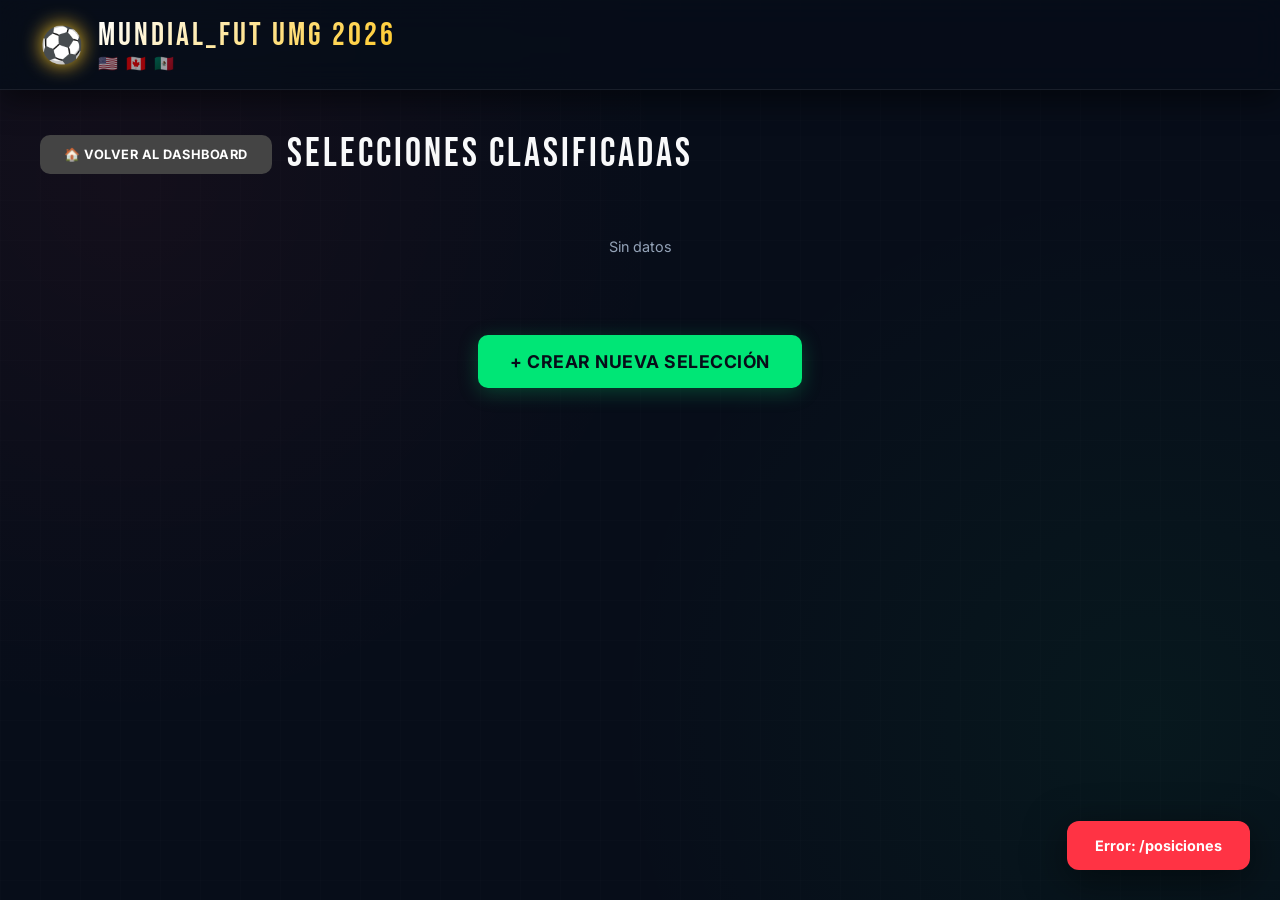
==== frontend/equipos.html @ 8dfb2285 "cambios en el frontend" ====
<!DOCTYPE html>
<html lang="es">
<head>
  <meta charset="UTF-8">
  <meta name="viewport" content="width=device-width, initial-scale=1.0">
  <title>Equipos - Mundial_Fut_2026</title>
  <link href="https://fonts.googleapis.com/css2?family=Bebas+Neue&family=Inter:wght@300;400;600;700&display=swap" rel="stylesheet">
  <link rel="stylesheet" href="css/estilos.css">
  <script src="js/app.js" defer></script>
</head>
<body>

  <header>
    <div class="logo-wrap">
      <div class="logo-icon">⚽</div>
      <div>
        <div class="logo">Mundial_Fut UMG 2026</div>
        <div class="banderas">🇺🇸 🇨🇦 🇲🇽</div>
      </div>
    </div>
  </header>

  <section id="sec-equipos" class="seccion activa">
    <div style="display: flex; justify-content: space-between; align-items: center; margin-bottom: 20px;">
      <div style="display: flex; align-items: center; gap: 15px;">
        <button class="btn" style="background: #444; color: white;" onclick="mostrar('dashboard')">🏠 Volver al Dashboard</button>
        <div class="seccion-titulo" style="margin-bottom: 0;">Selecciones Clasificadas</div>
      </div>
    </div>
    
    <div id="grid-equipos" class="equipos-grid">
      <div class="loading">Cargando...</div>
    </div>

    <div style="text-align: center; margin-top: 40px;">
      <button class="btn btn-verde" style="font-size: 1.1rem; padding: 16px 32px;" onclick="abrirModalEquipo()">+ Crear Nueva Selección</button>
    </div>
  </section>

  <section id="sec-equipo-detalle" class="seccion">
    <div style="display: flex; align-items: center; gap: 15px; margin-bottom: 20px;">
      <button class="btn" style="background: #444; color: white;" onclick="mostrar('equipos')">⬅ Volver a Equipos</button>
      <div class="seccion-titulo" style="margin-bottom: 0;">Detalle de Selección</div>
    </div>
    <div class="detalle-equipo-wrap" id="detalle-equipo-cont"></div>
  </section>

  <div id="modal-equipo" class="modal-overlay">
    <div class="modal-content">
      <h2 id="modal-equipo-titulo">Nuevo Equipo</h2>
      <input type="hidden" id="eq-id">
      <div class="form-group"><label>País</label><input type="text" id="eq-pais"></div>
      <div class="form-group"><label>Grupo</label><input type="text" id="eq-grupo"></div>
      <div class="form-group"><label>ID Grupo</label><input type="number" id="eq-idgrupo"></div>
      <div class="modal-actions"><button class="btn btn-rojo" onclick="cerrarModalEquipo()">Cancelar</button><button class="btn btn-verde" onclick="guardarEquipo()">Guardar</button></div>
    </div>
  </div>

  <div id="toast"></div>
</body>
</html>
---- frontend/css/estilos.css ----
:root {
  --rojo:     #ff3344;
  --azul:     #0f1c2e;
  --azul2:    #1f3047;
  --azul3:    #152538;
  --verde:    #00e676;
  --blanco:   #f8f9fa;
  --gris:     #94a3b8;
  --oro:      #ffca28;
  --oscuro:   #070d19;
  --card-bg:  rgba(31, 48, 71, 0.35);
}

* { box-sizing: border-box; margin: 0; padding: 0; }

body {
  font-family: 'Inter', sans-serif;
  color: var(--blanco);
  min-height: 100vh;
  background-color: var(--oscuro);
  background-image:
    radial-gradient(circle at 10% 20%, rgba(255, 51, 68, 0.05) 0%, transparent 40%),
    radial-gradient(circle at 90% 80%, rgba(0, 230, 118, 0.05) 0%, transparent 40%),
    url("data:image/svg+xml,%3Csvg xmlns='http://www.w3.org/2000/svg' width='100%25' height='100%25'%3E%3Cdefs%3E%3Cpattern id='grid' width='40' height='40' patternUnits='userSpaceOnUse'%3E%3Cpath d='M 40 0 L 0 0 0 40' fill='none' stroke='rgba(255,255,255,0.015)' stroke-width='1'/%3E%3C/pattern%3E%3C/defs%3E%3Crect width='100%25' height='100%25' fill='url(%23grid)'/%3E%3C/svg%3E");
  background-attachment: fixed;
}

header {
  background: rgba(7, 13, 25, 0.85);
  border-bottom: 1px solid rgba(255, 255, 255, 0.08);
  padding: 16px 40px; display: flex; align-items: center; justify-content: space-between;
  position: sticky; top: 0; z-index: 100; box-shadow: 0 10px 30px rgba(0,0,0,0.5); backdrop-filter: blur(16px);
}

.logo-wrap { display: flex; align-items: center; gap: 14px; }
.logo-icon { font-size: 2.2rem; filter: drop-shadow(0 0 10px var(--oro)); }

.logo {
  font-family: 'Bebas Neue', sans-serif; font-size: 2rem; letter-spacing: 3px;
  background: linear-gradient(135deg, #fff, var(--oro));
  -webkit-background-clip: text; background-clip: text; -webkit-text-fill-color: transparent;
}
.banderas { font-size: 1rem; letter-spacing: 2px; opacity: 0.6; margin-top: -2px; }

nav { display: flex; gap: 8px; flex-wrap: wrap; }
nav button {
  background: rgba(255, 255, 255, 0.03); border: 1px solid rgba(255, 255, 255, 0.08); color: var(--gris);
  padding: 8px 16px; border-radius: 8px; cursor: pointer; font-family: 'Inter', sans-serif;
  font-size: 0.75rem; font-weight: 600; letter-spacing: 0.5px; transition: all 0.3s cubic-bezier(0.4, 0, 0.2, 1);
}
nav button:hover { background: rgba(255, 255, 255, 0.08); color: var(--blanco); border-color: rgba(255, 255, 255, 0.2); }
nav button.active { background: var(--blanco); border-color: var(--blanco); color: var(--oscuro); font-weight: 700; box-shadow: 0 4px 15px rgba(255, 255, 255, 0.2); }

.seccion { display: none; padding: 40px 40px; max-width: 1300px; margin: auto; }
.seccion.activa { display: block; animation: smoothFade 0.4s ease-out; }
@keyframes smoothFade { from { opacity: 0; transform: translateY(12px); } to { opacity: 1; transform: translateY(0); } }

.seccion-titulo { font-family: 'Bebas Neue', sans-serif; font-size: 2.5rem; letter-spacing: 3px; margin-bottom: 30px; color: var(--blanco); text-transform: uppercase; }

.dashboard-grid { display: grid; grid-template-columns: repeat(auto-fit, minmax(180px, 1fr)); gap: 20px; margin-bottom: 40px; }
.stat-card {
  background: var(--card-bg); border: 1px solid rgba(255, 255, 255, 0.05); border-radius: 16px;
  padding: 24px 20px; text-align: center; transition: all 0.3s ease; backdrop-filter: blur(10px); box-shadow: 0 4px 20px rgba(0, 0, 0, 0.2);
}
.stat-card:hover { transform: translateY(-5px); border-color: rgba(255, 255, 255, 0.15); box-shadow: 0 12px 30px rgba(0,0,0,0.4); }
.stat-card .num { font-family: 'Bebas Neue', sans-serif; font-size: 3.5rem; color: var(--blanco); line-height: 1; }
.stat-card .lbl { font-size: 0.72rem; color: var(--gris); margin-top: 8px; text-transform: uppercase; letter-spacing: 1.5px; font-weight: 600; }
.stat-card .ico { font-size: 1.8rem; margin-bottom: 8px; opacity: 0.9; }

.tabla-wrap { background: var(--card-bg); backdrop-filter: blur(10px); border-radius: 16px; border: 1px solid rgba(255, 255, 255, 0.05); overflow: hidden; box-shadow: 0 10px 30px rgba(0,0,0,0.3); }
table { width: 100%; border-collapse: collapse; }
thead tr { background: rgba(15, 28, 46, 0.8); }
th { padding: 16px 20px; text-align: left; font-size: 0.7rem; font-weight: 700; letter-spacing: 1.5px; text-transform: uppercase; color: var(--gris); border-bottom: 1px solid rgba(255, 255, 255, 0.08); }
td { padding: 14px 20px; border-bottom: 1px solid rgba(255, 255, 255, 0.03); font-size: 0.9rem; color: #e2e8f0; }
tbody tr:hover td { background: rgba(255, 255, 255, 0.02); }
tbody tr:last-child td { border-bottom: none; }

.badge { display: inline-block; padding: 4px 12px; border-radius: 6px; font-size: 0.7rem; font-weight: 700; text-transform: uppercase; }
.badge-grupo { background: rgba(255,255,255,0.08); color: var(--blanco); border: 1px solid rgba(255,255,255,0.1); }
.badge-fase { background: rgba(148, 163, 184, 0.1); color: var(--gris); }

.btn { padding: 12px 24px; border: none; border-radius: 10px; cursor: pointer; font-family: 'Inter', sans-serif; font-weight: 700; font-size: 0.8rem; letter-spacing: 0.5px; text-transform: uppercase; transition: all 0.3s cubic-bezier(0.4, 0, 0.2, 1); }
.btn-verde { background: var(--verde); color: var(--oscuro); box-shadow: 0 4px 20px rgba(0, 230, 118, 0.25); }
.btn-verde:hover { transform: translateY(-2px); box-shadow: 0 8px 25px rgba(0, 230, 118, 0.4); }
.btn-oro { background: var(--oro); color: var(--oscuro); }
.btn-oro:hover { transform: translateY(-2px); box-shadow: 0 8px 25px rgba(255, 202, 40, 0.3); }
.btn-rojo { background: rgba(255, 51, 68, 0.1); border: 1px solid rgba(255, 51, 68, 0.3); color: var(--rojo); }
.btn-rojo:hover { background: var(--rojo); color: white; transform: translateY(-2px); box-shadow: 0 8px 25px rgba(255, 51, 68, 0.3); }

.modal-overlay { display: none; position: fixed; top: 0; left: 0; width: 100%; height: 100%; background: rgba(0,0,0,0.7); backdrop-filter: blur(8px); z-index: 1000; justify-content: center; align-items: center; }
.modal-content { background: var(--azul2); padding: 30px; border-radius: 16px; width: 400px; border: 1px solid rgba(255,255,255,0.1); box-shadow: 0 10px 40px rgba(0,0,0,0.5); }
.modal-content h2 { margin-bottom: 20px; font-family: 'Bebas Neue', sans-serif; color: var(--oro); font-size: 2rem;}
.form-group { margin-bottom: 15px; }
.form-group label { display: block; font-size: 0.8rem; color: var(--gris); margin-bottom: 5px; text-transform: uppercase;}
.form-group input, .form-group select { width: 100%; padding: 12px; border-radius: 8px; border: 1px solid rgba(255,255,255,0.1); background: rgba(0,0,0,0.3); color: white; outline: none; font-family: 'Inter', sans-serif; }
.form-group input:focus, .form-group select:focus { border-color: var(--oro); }
.modal-actions { display: flex; justify-content: flex-end; gap: 10px; margin-top: 25px; }

.search-input { background: rgba(255, 255, 255, 0.03); border: 1px solid rgba(255, 255, 255, 0.08); color: var(--blanco); padding: 12px 18px; border-radius: 10px; font-size: 0.88rem; width: 300px; transition: all 0.3s; }
.search-input:focus { outline: none; border-color: rgba(255,255,255,0.3); background: rgba(255,255,255,0.06); }

.grupos-grid { display: grid; grid-template-columns: repeat(auto-fill, minmax(300px, 1fr)); gap: 24px; }
.grupo-card { background: var(--card-bg); border: 1px solid rgba(255, 255, 255, 0.05); border-radius: 16px; overflow: hidden; backdrop-filter: blur(10px); box-shadow: 0 4px 20px rgba(0,0,0,0.15); }
.grupo-header { background: rgba(255, 255, 255, 0.03); padding: 14px 20px; font-family: 'Bebas Neue', sans-serif; font-size: 1.3rem; letter-spacing: 2px; color: var(--oro); border-bottom: 1px solid rgba(255, 255, 255, 0.05); }
.grupo-table th { background: transparent; padding: 10px 16px; }
.grupo-table td { padding: 10px 16px; background: transparent; }
.clasificado { color: var(--verde); font-weight: 700; }

.sim-controles { display: flex; gap: 12px; flex-wrap: wrap; margin-bottom: 30px; align-items: center; }
.fase-label { font-family: 'Bebas Neue', sans-serif; font-size: 1.6rem; letter-spacing: 1px; color: var(--oro); }
.grupos-sim-grid { display: grid; grid-template-columns: repeat(auto-fill, minmax(280px, 1fr)); gap: 20px; }
.grupo-sim-card { background: var(--card-bg); border-radius: 14px; border: 1px solid rgba(255,255,255,0.05); overflow: hidden; }
.grupo-sim-header { background: rgba(255,255,255,0.02); padding: 12px 16px; font-family: 'Bebas Neue', sans-serif; color: var(--oro); border-bottom: 1px solid rgba(255,255,255,0.05); }

.bracket { display: flex; gap: 24px; padding-bottom: 20px; }
.match-card { background: var(--card-bg); border: 1px solid rgba(255, 255, 255, 0.05); border-radius: 12px; overflow: hidden; box-shadow: 0 4px 15px rgba(0,0,0,0.2); }
.match-equipo { padding: 10px 16px; display: flex; justify-content: space-between; align-items: center; }
.match-equipo.ganador { color: var(--verde); font-weight: 700; background: rgba(0, 230, 118, 0.05); }
.match-equipo.perdedor { color: rgba(255,255,255,0.25); }
.gol-badge { background: rgba(0,0,0,0.3); padding: 2px 8px; border-radius: 4px; font-weight: 700; }
.match-equipo.ganador .gol-badge { background: var(--verde); color: var(--oscuro); }

.campeon-banner { background: radial-gradient(circle, rgba(255, 202, 40, 0.15) 0%, transparent 70%); border: 1px solid rgba(255, 202, 40, 0.3); border-radius: 24px; padding: 40px; text-align: center; margin-bottom: 40px; }
.campeon-nombre { font-family: 'Bebas Neue', sans-serif; font-size: 4rem; color: var(--oro); letter-spacing: 2px; text-shadow: 0 0 20px rgba(255, 202, 40, 0.4); }

.reportes-grid { display: grid; grid-template-columns: repeat(auto-fit, minmax(280px, 1fr)); gap: 24px; }
.reporte-card { background: var(--card-bg); border: 1px solid rgba(255, 255, 255, 0.05); border-radius: 16px; overflow: hidden; }
.reporte-header { padding: 14px 20px; font-family: 'Bebas Neue', sans-serif; font-size: 1.2rem; color: var(--blanco); border-bottom: 1px solid rgba(255,255,255,0.05); background: rgba(255,255,255,0.01); }
.podio-item { display: flex; align-items: center; gap: 14px; padding: 12px 20px; border-bottom: 1px solid rgba(255,255,255,0.02); }
.podio-val { font-family: 'Bebas Neue', sans-serif; font-size: 1.4rem; color: var(--oro); }

#toast { position: fixed; bottom: 30px; right: 30px; background: var(--blanco); color: var(--oscuro); padding: 16px 28px; border-radius: 12px; font-weight: 700; font-size: 0.9rem; z-index: 999; box-shadow: 0 10px 40px rgba(0,0,0,0.5); }
#toast.error { background: var(--rojo); color: white; }
.loading { text-align: center; padding: 40px; color: var(--gris); font-size: 0.9rem; }

/* --- BRACKET DIVIDIDO Y PANTALLA COMPLETA --- */
.bracket { display: flex; flex-direction: row; justify-content: center; padding: 20px; align-items: stretch; width: 100%; min-height: 700px; gap: 30px; overflow-x: auto; }
.bracket-half { display: flex; gap: 20px; flex: 1; }
.left-half { flex-direction: row; justify-content: flex-end; }
.right-half { flex-direction: row-reverse; justify-content: flex-end; }
.bracket-center { display: flex; flex-direction: column; justify-content: center; align-items: center; padding: 0 10px; min-width: 220px; }
.ronda { display: flex; flex-direction: column; gap: 10px; width: 190px; }
.ronda-partidos { display: flex; flex-direction: column; justify-content: space-around; height: 100%; gap: 10px; }
.final-match { justify-content: center; }
.final-card { transform: scale(1.15); margin: 20px 0; border-color: var(--oro); box-shadow: 0 0 20px rgba(255,202,40,0.3); width: 220px; }
.campeon-center { text-align: center; margin-top: 30px; font-family: 'Bebas Neue', sans-serif; font-size: 3rem; color: var(--oro); animation: latido 2s infinite; filter: drop-shadow(0 5px 15px rgba(0,0,0,0.5)); }
.final-placeholder { font-family: 'Bebas Neue', sans-serif; font-size: 3.5rem; color: rgba(255,255,255,0.05); margin-top: 20px; }

.bracket .match-card { margin-bottom: 0; box-shadow: 0 2px 5px rgba(0,0,0,0.4); border-radius: 6px; }
.bracket .match-equipo { padding: 6px 10px; font-size: 0.85rem; }
.bracket .gol-badge { padding: 1px 6px; font-size: 0.8rem; }
.bracket .ronda-titulo { font-size: 1.1rem; margin-bottom: 5px; }

.ronda-titulo { text-align: center; font-family: 'Bebas Neue', sans-serif; color: var(--oro, #ffd700); font-size: 1.2rem; margin-bottom: 10px; letter-spacing: 1px; }
.match-card { background: linear-gradient(145deg, #1a1a1a, #2c2c2c); border: 1px solid #444; border-radius: 8px; box-shadow: 0 4px 8px rgba(0,0,0,0.5); overflow: hidden; transition: transform 0.2s; }
.match-card:hover { transform: scale(1.02); border-color: #666; }
.match-equipo { padding: 10px 15px; display: flex; justify-content: space-between; align-items: center; border-bottom: 1px solid #333; font-size: 0.95rem; }
.match-equipo:last-child { border-bottom: none; }
.match-equipo.ganador { background: rgba(45, 198, 83, 0.1); color: #2dc653; font-weight: bold; }
.match-equipo.perdedor { color: #666; text-decoration: line-through; }
.gol-badge { background: #2dc653; color: #000; padding: 2px 8px; border-radius: 12px; font-weight: bold; font-size: 0.85rem; }
.match-equipo.perdedor .gol-badge { background: #444; color: #888; }

/* Animación y Menú Dashboard */
.campeon-banner { background: linear-gradient(135deg, #ffcc00, #ff8800); color: #111; text-align: center; padding: 40px; border-radius: 15px; margin-bottom: 30px; animation: latido 2s infinite; box-shadow: 0 10px 30px rgba(255, 204, 0, 0.4); }
.campeon-trofeo { font-size: 5rem; margin-bottom: 10px; text-shadow: 0 5px 15px rgba(0,0,0,0.3); }
.campeon-nombre { font-size: 3.5rem; font-family: 'Bebas Neue', sans-serif; letter-spacing: 2px; }
@keyframes latido { 0% { transform: scale(1); } 50% { transform: scale(1.02); } 100% { transform: scale(1); } }

.stat-card.menu-card { cursor: pointer; transition: transform 0.2s; }
.stat-card.menu-card:hover { transform: scale(1.05); }
.stat-card.sim-card { background: linear-gradient(135deg, rgba(106, 13, 173, 0.4), rgba(155, 48, 255, 0.4)); border-color: rgba(155, 48, 255, 0.4); }
.stat-card.rep-card { background: linear-gradient(135deg, rgba(255, 202, 40, 0.3), rgba(255, 136, 0, 0.3)); border-color: rgba(255, 202, 40, 0.4); }
.stat-card.sim-card .num, .stat-card.rep-card .num { font-size: 2.2rem; margin-top: 10px; }

/* --- BANDERAS REALES (Imágenes) --- */
.flag-img { width: 60px; height: 40px; object-fit: cover; border-radius: 4px; box-shadow: 0 2px 5px rgba(0,0,0,0.5); display: inline-block; }
.flag-img.small { width: 24px; height: 16px; margin-right: 8px; vertical-align: middle; margin-bottom: 0; box-shadow: 0 1px 3px rgba(0,0,0,0.3); }

/* --- GRID DE EQUIPOS Y PANTALLA DETALLE --- */
.equipos-grid { display: grid; grid-template-columns: repeat(auto-fill, minmax(160px, 1fr)); gap: 20px; }
.equipo-card { background: var(--card-bg); border: 1px solid rgba(255,255,255,0.08); border-radius: 16px; padding: 25px 15px; text-align: center; cursor: pointer; transition: all 0.3s ease; box-shadow: 0 4px 15px rgba(0,0,0,0.2); }
.equipo-card:hover { transform: translateY(-8px); border-color: var(--oro); box-shadow: 0 10px 25px rgba(255, 202, 40, 0.2); background: rgba(31, 48, 71, 0.6); }
.equipo-card .flag { font-size: 3.5rem; margin-bottom: 15px; filter: drop-shadow(0 4px 6px rgba(0,0,0,0.4)); transition: transform 0.3s ease; }
.equipo-card:hover .flag { transform: scale(1.1); }
.equipo-card .name { font-family: 'Inter', sans-serif; font-weight: 700; font-size: 1.1rem; letter-spacing: 0.5px; }

.detalle-equipo-wrap { background: linear-gradient(145deg, var(--azul2), var(--azul3)); border-radius: 20px; padding: 50px 30px; text-align: center; max-width: 500px; margin: 0 auto; border: 1px solid rgba(255, 202, 40, 0.3); box-shadow: 0 15px 40px rgba(0,0,0,0.6); }
.detalle-equipo-wrap .flag { margin-bottom: 20px; filter: drop-shadow(0 10px 15px rgba(0,0,0,0.5)); animation: latido 2s infinite; }
.detalle-equipo-wrap .flag-img { width: 140px; height: 90px; }
.detalle-equipo-wrap .name { font-family: 'Bebas Neue', sans-serif; font-size: 3.5rem; color: var(--oro); letter-spacing: 2px; margin-bottom: 5px; }
.detalle-equipo-wrap .info { font-size: 1.3rem; color: #cbd5e1; margin-bottom: 35px; font-weight: 600; text-transform: uppercase; letter-spacing: 1px;}
.detalle-acciones { display: flex; justify-content: center; gap: 15px; }
.detalle-acciones .btn { font-size: 1rem; padding: 12px 25px; }

/* --- JUGADORES AGRUPADOS POR PAÍS --- */
.pais-section { margin-bottom: 30px; background: var(--card-bg); border-radius: 16px; border: 1px solid rgba(255,255,255,0.05); overflow: hidden; box-shadow: 0 4px 15px rgba(0,0,0,0.2); }
.pais-header { background: rgba(255,255,255,0.03); padding: 15px 20px; font-family: 'Bebas Neue', sans-serif; font-size: 1.6rem; letter-spacing: 2px; color: var(--oro); border-bottom: 1px solid rgba(255,255,255,0.05); display: flex; align-items: center; gap: 12px; }
.jugadores-grid { display: grid; grid-template-columns: repeat(auto-fill, minmax(220px, 1fr)); gap: 15px; padding: 20px; }
.jugador-card { background: rgba(0,0,0,0.2); border: 1px solid rgba(255,255,255,0.05); border-radius: 12px; padding: 15px; display: flex; align-items: center; gap: 15px; transition: transform 0.2s; }
.jugador-card:hover { transform: translateY(-3px); border-color: rgba(255,255,255,0.15); background: rgba(0,0,0,0.4); }
.jugador-dorsal { font-family: 'Bebas Neue', sans-serif; font-size: 2.2rem; color: rgba(255,255,255,0.15); width: 45px; text-align: center; font-weight: 700; }
.jugador-info { flex: 1; }
.jugador-nombre { font-weight: 700; font-size: 1rem; color: var(--blanco); margin-bottom: 4px; }
.jugador-posicion { font-size: 0.75rem; color: var(--verde); text-transform: uppercase; letter-spacing: 1px; font-weight: 600; }
.jugador-acciones { display: flex; gap: 8px; flex-direction: column; }
.btn-icon { background: none; border: none; cursor: pointer; font-size: 1.1rem; opacity: 0.6; transition: opacity 0.2s; }
.btn-icon:hover { opacity: 1; filter: drop-shadow(0 0 5px var(--blanco)); }

/* --- GRID DE ESTADIOS --- */
.estadios-grid { display: grid; grid-template-columns: repeat(auto-fill, minmax(280px, 1fr)); gap: 20px; }
.estadio-card { background: var(--card-bg); border: 1px solid rgba(255,255,255,0.08); border-radius: 16px; padding: 25px 20px; text-align: center; transition: all 0.3s ease; box-shadow: 0 4px 15px rgba(0,0,0,0.2); display: flex; flex-direction: column; justify-content: space-between; gap: 15px;}
.estadio-card:hover { transform: translateY(-5px); border-color: rgba(255, 255, 255, 0.2); background: rgba(31, 48, 71, 0.6); box-shadow: 0 10px 25px rgba(0,0,0,0.4); }
.estadio-ico { font-size: 3.5rem; filter: drop-shadow(0 4px 6px rgba(0,0,0,0.4)); margin-bottom: 10px;}
.estadio-nombre { font-family: 'Bebas Neue', sans-serif; font-size: 1.8rem; color: var(--oro); letter-spacing: 1px; line-height: 1.1; margin-bottom: 8px; }
.estadio-ubicacion { font-size: 0.95rem; color: var(--blanco); margin-bottom: 5px; font-weight: 600; }
.estadio-capacidad { font-size: 0.85rem; color: var(--gris); margin-bottom: 15px; text-transform: uppercase; letter-spacing: 1px; }
.estadio-acciones { display: flex; justify-content: center; gap: 10px; border-top: 1px solid rgba(255,255,255,0.05); padding-top: 15px; }

/* --- PARTIDOS HISTORICOS AGRUPADOS --- */
.fase-section { margin-bottom: 30px; background: var(--card-bg); border-radius: 16px; border: 1px solid rgba(255,255,255,0.05); overflow: hidden; box-shadow: 0 4px 15px rgba(0,0,0,0.2); }
.fase-header { background: rgba(255,255,255,0.03); padding: 15px 20px; font-family: 'Bebas Neue', sans-serif; font-size: 1.6rem; letter-spacing: 2px; color: var(--oro); border-bottom: 1px solid rgba(255,255,255,0.05); text-align: center; }
.partidos-grid { display: grid; grid-template-columns: repeat(auto-fill, minmax(300px, 1fr)); gap: 15px; padding: 20px; }
.partido-card { background: rgba(0,0,0,0.2); border: 1px solid rgba(255,255,255,0.05); border-radius: 12px; display: flex; flex-direction: column; overflow: hidden; transition: transform 0.2s; }
.partido-card:hover { transform: translateY(-3px); border-color: rgba(255,255,255,0.15); background: rgba(0,0,0,0.4); }
.partido-id { font-size: 0.75rem; color: var(--gris); padding: 8px 15px; border-bottom: 1px solid rgba(255,255,255,0.05); background: rgba(255,255,255,0.02); text-transform: uppercase; font-weight: 600; letter-spacing: 1px; }
.partido-equipos { padding: 10px 0; }
.pe-equipo { display: flex; justify-content: space-between; align-items: center; padding: 8px 15px; font-size: 1rem; }
.pe-equipo.ganador { background: rgba(0, 230, 118, 0.05); color: var(--verde); font-weight: 700; }
.pe-bandera { display: flex; align-items: center; gap: 8px; }
.pe-goles { font-weight: 700; font-size: 1.2rem; background: rgba(0,0,0,0.4); padding: 2px 10px; border-radius: 6px; }
.pe-equipo.ganador .pe-goles { background: var(--verde); color: var(--oscuro); }
.partido-footer { font-size: 0.8rem; color: var(--gris); padding: 10px 15px; border-top: 1px solid rgba(255,255,255,0.05); background: rgba(255,255,255,0.01); }
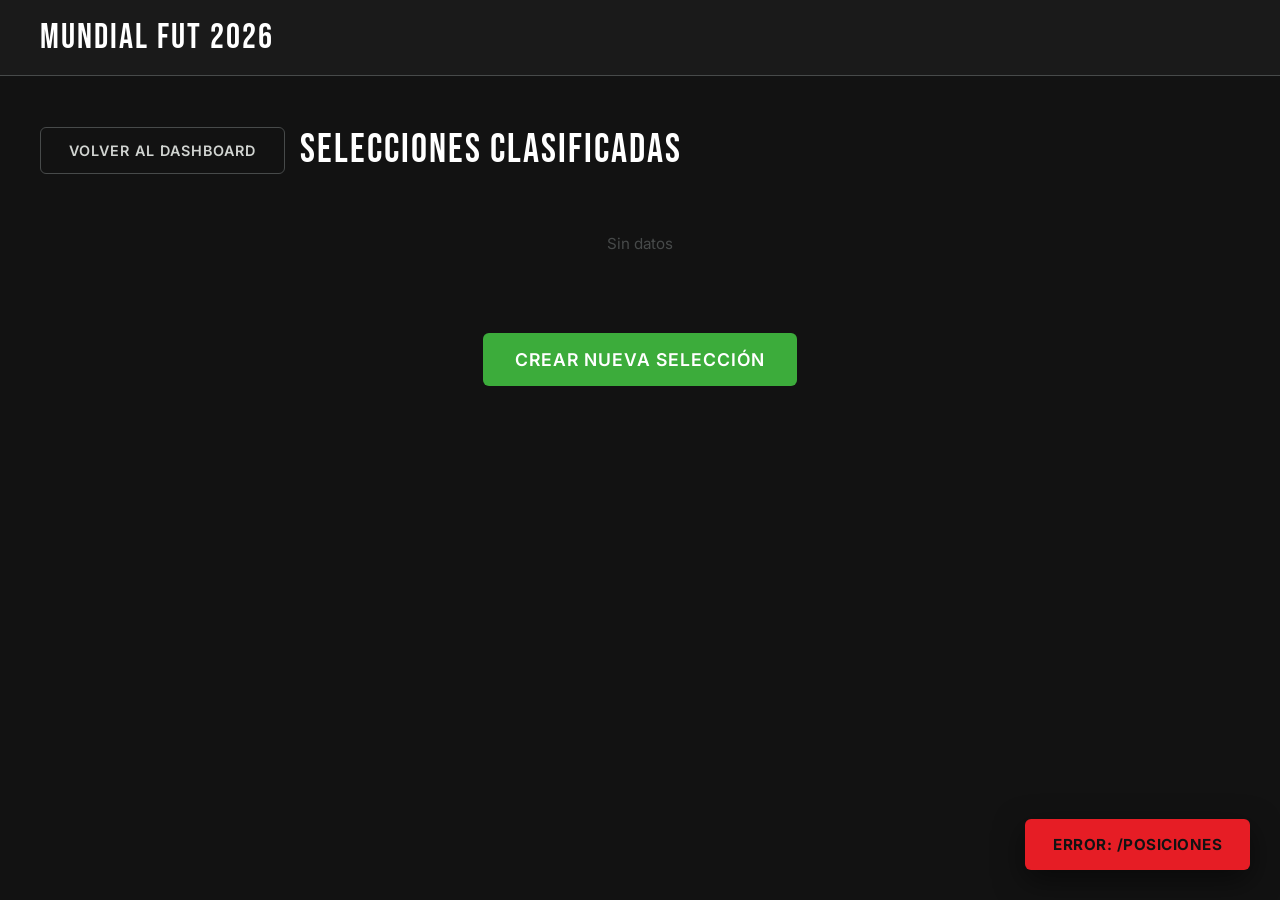
==== commit 7e70ed06: "Cambios en los estilos" ====
--- a/frontend/equipos.html
+++ b/frontend/equipos.html
@@ -11,19 +11,13 @@
 <body>
 
   <header>
-    <div class="logo-wrap">
-      <div class="logo-icon">⚽</div>
-      <div>
-        <div class="logo">Mundial_Fut UMG 2026</div>
-        <div class="banderas">🇺🇸 🇨🇦 🇲🇽</div>
-      </div>
-    </div>
+    <div class="logo">Mundial Fut 2026</div>
   </header>
 
   <section id="sec-equipos" class="seccion activa">
     <div style="display: flex; justify-content: space-between; align-items: center; margin-bottom: 20px;">
       <div style="display: flex; align-items: center; gap: 15px;">
-        <button class="btn" style="background: #444; color: white;" onclick="mostrar('dashboard')">🏠 Volver al Dashboard</button>
+        <button class="btn btn-gris" onclick="mostrar('dashboard')">Volver al Dashboard</button>
         <div class="seccion-titulo" style="margin-bottom: 0;">Selecciones Clasificadas</div>
       </div>
     </div>
@@ -33,13 +27,13 @@
     </div>
 
     <div style="text-align: center; margin-top: 40px;">
-      <button class="btn btn-verde" style="font-size: 1.1rem; padding: 16px 32px;" onclick="abrirModalEquipo()">+ Crear Nueva Selección</button>
+      <button class="btn btn-verde" style="font-size: 1.1rem; padding: 16px 32px;" onclick="abrirModalEquipo()">Crear Nueva Selección</button>
     </div>
   </section>
 
   <section id="sec-equipo-detalle" class="seccion">
     <div style="display: flex; align-items: center; gap: 15px; margin-bottom: 20px;">
-      <button class="btn" style="background: #444; color: white;" onclick="mostrar('equipos')">⬅ Volver a Equipos</button>
+      <button class="btn btn-gris" onclick="mostrar('equipos')">Volver a Equipos</button>
       <div class="seccion-titulo" style="margin-bottom: 0;">Detalle de Selección</div>
     </div>
     <div class="detalle-equipo-wrap" id="detalle-equipo-cont"></div>
--- a/frontend/css/estilos.css
+++ b/frontend/css/estilos.css
@@ -1,138 +1,95 @@
-
 :root {
-  --rojo:     #ff3344;
-  --azul:     #0f1c2e;
-  --azul2:    #1f3047;
-  --azul3:    #152538;
-  --verde:    #00e676;
-  --blanco:   #f8f9fa;
-  --gris:     #94a3b8;
-  --oro:      #ffca28;
-  --oscuro:   #070d19;
-  --card-bg:  rgba(31, 48, 71, 0.35);
+  --verde: #3CAC3B;
+  --azul: #2A398D;
+  --rojo: #E61D25;
+  --gris-claro: #D1D4D1;
+  --gris-oscuro: #474A4A;
+  --blanco: #ffffff;
+  --bg-body: #121212;
+  --card-bg: #1A1A1A;
 }
 
 * { box-sizing: border-box; margin: 0; padding: 0; }
 
 body {
   font-family: 'Inter', sans-serif;
-  color: var(--blanco);
+  color: var(--gris-claro);
   min-height: 100vh;
-  background-color: var(--oscuro);
-  background-image:
-    radial-gradient(circle at 10% 20%, rgba(255, 51, 68, 0.05) 0%, transparent 40%),
-    radial-gradient(circle at 90% 80%, rgba(0, 230, 118, 0.05) 0%, transparent 40%),
-    url("data:image/svg+xml,%3Csvg xmlns='http://www.w3.org/2000/svg' width='100%25' height='100%25'%3E%3Cdefs%3E%3Cpattern id='grid' width='40' height='40' patternUnits='userSpaceOnUse'%3E%3Cpath d='M 40 0 L 0 0 0 40' fill='none' stroke='rgba(255,255,255,0.015)' stroke-width='1'/%3E%3C/pattern%3E%3C/defs%3E%3Crect width='100%25' height='100%25' fill='url(%23grid)'/%3E%3C/svg%3E");
-  background-attachment: fixed;
+  background-color: var(--bg-body);
 }
 
 header {
-  background: rgba(7, 13, 25, 0.85);
-  border-bottom: 1px solid rgba(255, 255, 255, 0.08);
+  background: var(--card-bg);
+  border-bottom: 1px solid var(--gris-oscuro);
   padding: 16px 40px; display: flex; align-items: center; justify-content: space-between;
-  position: sticky; top: 0; z-index: 100; box-shadow: 0 10px 30px rgba(0,0,0,0.5); backdrop-filter: blur(16px);
+  position: sticky; top: 0; z-index: 100;
 }
 
-.logo-wrap { display: flex; align-items: center; gap: 14px; }
-.logo-icon { font-size: 2.2rem; filter: drop-shadow(0 0 10px var(--oro)); }
+.logo-wrap { display: flex; align-items: center; gap: 10px; }
+.logo { font-family: 'Bebas Neue', sans-serif; font-size: 2.2rem; letter-spacing: 2px; color: var(--blanco); }
 
-.logo {
-  font-family: 'Bebas Neue', sans-serif; font-size: 2rem; letter-spacing: 3px;
-  background: linear-gradient(135deg, #fff, var(--oro));
-  -webkit-background-clip: text; background-clip: text; -webkit-text-fill-color: transparent;
-}
-.banderas { font-size: 1rem; letter-spacing: 2px; opacity: 0.6; margin-top: -2px; }
+.seccion { display: none; padding: 50px 40px; max-width: 1300px; margin: auto; }
+.seccion.activa { display: block; animation: smoothFade 0.3s ease-out; }
+@keyframes smoothFade { from { opacity: 0; transform: translateY(8px); } to { opacity: 1; transform: translateY(0); } }
 
-nav { display: flex; gap: 8px; flex-wrap: wrap; }
-nav button {
-  background: rgba(255, 255, 255, 0.03); border: 1px solid rgba(255, 255, 255, 0.08); color: var(--gris);
-  padding: 8px 16px; border-radius: 8px; cursor: pointer; font-family: 'Inter', sans-serif;
-  font-size: 0.75rem; font-weight: 600; letter-spacing: 0.5px; transition: all 0.3s cubic-bezier(0.4, 0, 0.2, 1);
-}
-nav button:hover { background: rgba(255, 255, 255, 0.08); color: var(--blanco); border-color: rgba(255, 255, 255, 0.2); }
-nav button.active { background: var(--blanco); border-color: var(--blanco); color: var(--oscuro); font-weight: 700; box-shadow: 0 4px 15px rgba(255, 255, 255, 0.2); }
-
-.seccion { display: none; padding: 40px 40px; max-width: 1300px; margin: auto; }
-.seccion.activa { display: block; animation: smoothFade 0.4s ease-out; }
-@keyframes smoothFade { from { opacity: 0; transform: translateY(12px); } to { opacity: 1; transform: translateY(0); } }
-
-.seccion-titulo { font-family: 'Bebas Neue', sans-serif; font-size: 2.5rem; letter-spacing: 3px; margin-bottom: 30px; color: var(--blanco); text-transform: uppercase; }
+.seccion-titulo { font-family: 'Bebas Neue', sans-serif; font-size: 2.5rem; letter-spacing: 2px; margin-bottom: 30px; color: var(--blanco); text-transform: uppercase; font-weight: normal; }
 
 .dashboard-grid { display: grid; grid-template-columns: repeat(auto-fit, minmax(180px, 1fr)); gap: 20px; margin-bottom: 40px; }
 .stat-card {
-  background: var(--card-bg); border: 1px solid rgba(255, 255, 255, 0.05); border-radius: 16px;
-  padding: 24px 20px; text-align: center; transition: all 0.3s ease; backdrop-filter: blur(10px); box-shadow: 0 4px 20px rgba(0, 0, 0, 0.2);
+  background: var(--card-bg); border: 1px solid var(--gris-oscuro); border-radius: 12px;
+  padding: 50px 20px; text-align: center; transition: all 0.2s ease;
+  cursor: pointer;
 }
-.stat-card:hover { transform: translateY(-5px); border-color: rgba(255, 255, 255, 0.15); box-shadow: 0 12px 30px rgba(0,0,0,0.4); }
-.stat-card .num { font-family: 'Bebas Neue', sans-serif; font-size: 3.5rem; color: var(--blanco); line-height: 1; }
-.stat-card .lbl { font-size: 0.72rem; color: var(--gris); margin-top: 8px; text-transform: uppercase; letter-spacing: 1.5px; font-weight: 600; }
-.stat-card .ico { font-size: 1.8rem; margin-bottom: 8px; opacity: 0.9; }
+.stat-card:hover { transform: translateY(-4px); border-color: var(--verde); box-shadow: 0 10px 20px rgba(0,0,0,0.3); background: #222; }
+.stat-card .num { font-family: 'Bebas Neue', sans-serif; font-size: 4.5rem; color: var(--blanco); line-height: 1; margin-bottom: 10px; }
+.stat-card .lbl { font-size: 1rem; color: var(--gris-claro); text-transform: uppercase; letter-spacing: 1.5px; font-weight: 600; }
 
-.tabla-wrap { background: var(--card-bg); backdrop-filter: blur(10px); border-radius: 16px; border: 1px solid rgba(255, 255, 255, 0.05); overflow: hidden; box-shadow: 0 10px 30px rgba(0,0,0,0.3); }
+.tabla-wrap { background: var(--card-bg); border-radius: 8px; border: 1px solid var(--gris-oscuro); overflow: hidden; }
 table { width: 100%; border-collapse: collapse; }
-thead tr { background: rgba(15, 28, 46, 0.8); }
-th { padding: 16px 20px; text-align: left; font-size: 0.7rem; font-weight: 700; letter-spacing: 1.5px; text-transform: uppercase; color: var(--gris); border-bottom: 1px solid rgba(255, 255, 255, 0.08); }
-td { padding: 14px 20px; border-bottom: 1px solid rgba(255, 255, 255, 0.03); font-size: 0.9rem; color: #e2e8f0; }
-tbody tr:hover td { background: rgba(255, 255, 255, 0.02); }
+thead tr { background: #111; border-bottom: 2px solid var(--gris-oscuro); }
+th { padding: 18px 20px; text-align: left; font-size: 0.8rem; font-weight: 700; letter-spacing: 1.5px; text-transform: uppercase; color: var(--gris-claro); }
+td { padding: 18px 20px; border-bottom: 1px solid var(--gris-oscuro); font-size: 0.95rem; color: var(--blanco); }
+tbody tr:hover td { background: #252525; }
 tbody tr:last-child td { border-bottom: none; }
 
-.badge { display: inline-block; padding: 4px 12px; border-radius: 6px; font-size: 0.7rem; font-weight: 700; text-transform: uppercase; }
-.badge-grupo { background: rgba(255,255,255,0.08); color: var(--blanco); border: 1px solid rgba(255,255,255,0.1); }
-.badge-fase { background: rgba(148, 163, 184, 0.1); color: var(--gris); }
+.badge { display: inline-block; padding: 6px 14px; border-radius: 4px; font-size: 0.75rem; font-weight: 700; text-transform: uppercase; letter-spacing: 1px; }
+.badge-grupo { background: #222; color: var(--gris-claro); border: 1px solid var(--gris-oscuro); }
+.badge-fase { background: rgba(42, 57, 141, 0.2); color: var(--blanco); border: 1px solid var(--azul); }
 
-.btn { padding: 12px 24px; border: none; border-radius: 10px; cursor: pointer; font-family: 'Inter', sans-serif; font-weight: 700; font-size: 0.8rem; letter-spacing: 0.5px; text-transform: uppercase; transition: all 0.3s cubic-bezier(0.4, 0, 0.2, 1); }
-.btn-verde { background: var(--verde); color: var(--oscuro); box-shadow: 0 4px 20px rgba(0, 230, 118, 0.25); }
-.btn-verde:hover { transform: translateY(-2px); box-shadow: 0 8px 25px rgba(0, 230, 118, 0.4); }
-.btn-oro { background: var(--oro); color: var(--oscuro); }
-.btn-oro:hover { transform: translateY(-2px); box-shadow: 0 8px 25px rgba(255, 202, 40, 0.3); }
-.btn-rojo { background: rgba(255, 51, 68, 0.1); border: 1px solid rgba(255, 51, 68, 0.3); color: var(--rojo); }
-.btn-rojo:hover { background: var(--rojo); color: white; transform: translateY(-2px); box-shadow: 0 8px 25px rgba(255, 51, 68, 0.3); }
+.btn { padding: 14px 28px; border: none; border-radius: 6px; cursor: pointer; font-family: 'Inter', sans-serif; font-weight: 600; font-size: 0.9rem; letter-spacing: 1px; text-transform: uppercase; transition: all 0.2s; }
+.btn-verde { background: var(--verde); color: var(--blanco); }
+.btn-verde:hover { background: #2f8a2e; }
+.btn-azul { background: var(--azul); color: var(--blanco); }
+.btn-azul:hover { background: #1f2b6b; }
+.btn-rojo { background: var(--rojo); color: var(--blanco); }
+.btn-rojo:hover { background: #b8171d; }
+.btn-gris { background: transparent; border: 1px solid var(--gris-oscuro); color: var(--gris-claro); }
+.btn-gris:hover { background: var(--gris-oscuro); color: var(--blanco); }
 
-.modal-overlay { display: none; position: fixed; top: 0; left: 0; width: 100%; height: 100%; background: rgba(0,0,0,0.7); backdrop-filter: blur(8px); z-index: 1000; justify-content: center; align-items: center; }
-.modal-content { background: var(--azul2); padding: 30px; border-radius: 16px; width: 400px; border: 1px solid rgba(255,255,255,0.1); box-shadow: 0 10px 40px rgba(0,0,0,0.5); }
-.modal-content h2 { margin-bottom: 20px; font-family: 'Bebas Neue', sans-serif; color: var(--oro); font-size: 2rem;}
+.modal-overlay { display: none; position: fixed; top: 0; left: 0; width: 100%; height: 100%; background: rgba(0, 0, 0, 0.8); backdrop-filter: blur(4px); z-index: 1000; justify-content: center; align-items: center; }
+.modal-content { background: var(--card-bg); padding: 40px; border-radius: 12px; width: 450px; border: 1px solid var(--gris-oscuro); box-shadow: 0 20px 50px rgba(0,0,0,0.5); }
+.modal-content h2 { margin-bottom: 25px; font-family: 'Bebas Neue', sans-serif; color: var(--blanco); font-size: 2.2rem; letter-spacing: 1px; }
 .form-group { margin-bottom: 15px; }
-.form-group label { display: block; font-size: 0.8rem; color: var(--gris); margin-bottom: 5px; text-transform: uppercase;}
-.form-group input, .form-group select { width: 100%; padding: 12px; border-radius: 8px; border: 1px solid rgba(255,255,255,0.1); background: rgba(0,0,0,0.3); color: white; outline: none; font-family: 'Inter', sans-serif; }
-.form-group input:focus, .form-group select:focus { border-color: var(--oro); }
+.form-group label { display: block; font-size: 0.85rem; color: var(--gris-claro); margin-bottom: 8px; font-weight: 600; letter-spacing: 0.5px; text-transform: uppercase; }
+.form-group input, .form-group select { width: 100%; padding: 14px; border-radius: 6px; border: 1px solid var(--gris-oscuro); background: #111; color: var(--blanco); outline: none; font-family: 'Inter', sans-serif; font-size: 1rem; }
+.form-group input:focus, .form-group select:focus { border-color: var(--verde); }
 .modal-actions { display: flex; justify-content: flex-end; gap: 10px; margin-top: 25px; }
 
-.search-input { background: rgba(255, 255, 255, 0.03); border: 1px solid rgba(255, 255, 255, 0.08); color: var(--blanco); padding: 12px 18px; border-radius: 10px; font-size: 0.88rem; width: 300px; transition: all 0.3s; }
-.search-input:focus { outline: none; border-color: rgba(255,255,255,0.3); background: rgba(255,255,255,0.06); }
+.search-input { background: var(--card-bg); border: 1px solid var(--gris-oscuro); color: var(--blanco); padding: 14px 20px; border-radius: 8px; font-size: 1rem; width: 100%; transition: all 0.2s; }
+.search-input:focus { outline: none; border-color: var(--verde); }
 
 .grupos-grid { display: grid; grid-template-columns: repeat(auto-fill, minmax(300px, 1fr)); gap: 24px; }
-.grupo-card { background: var(--card-bg); border: 1px solid rgba(255, 255, 255, 0.05); border-radius: 16px; overflow: hidden; backdrop-filter: blur(10px); box-shadow: 0 4px 20px rgba(0,0,0,0.15); }
-.grupo-header { background: rgba(255, 255, 255, 0.03); padding: 14px 20px; font-family: 'Bebas Neue', sans-serif; font-size: 1.3rem; letter-spacing: 2px; color: var(--oro); border-bottom: 1px solid rgba(255, 255, 255, 0.05); }
-.grupo-table th { background: transparent; padding: 10px 16px; }
+.grupo-card { background: var(--card-bg); border: 1px solid var(--gris-oscuro); border-radius: 8px; overflow: hidden; }
+.grupo-header { background: #111; padding: 16px 20px; font-family: 'Bebas Neue', sans-serif; font-size: 1.6rem; letter-spacing: 1.5px; color: var(--blanco); border-bottom: 1px solid var(--gris-oscuro); }
+.grupo-table th { background: transparent; padding: 12px 16px; border-bottom: 1px solid var(--gris-oscuro); }
 .grupo-table td { padding: 10px 16px; background: transparent; }
 .clasificado { color: var(--verde); font-weight: 700; }
 
-.sim-controles { display: flex; gap: 12px; flex-wrap: wrap; margin-bottom: 30px; align-items: center; }
-.fase-label { font-family: 'Bebas Neue', sans-serif; font-size: 1.6rem; letter-spacing: 1px; color: var(--oro); }
+.sim-controles { display: flex; gap: 12px; flex-wrap: wrap; margin-bottom: 30px; align-items: center; justify-content: center; }
+.fase-label { font-family: 'Bebas Neue', sans-serif; font-size: 2rem; letter-spacing: 2px; color: var(--blanco); margin: 0 20px; }
 .grupos-sim-grid { display: grid; grid-template-columns: repeat(auto-fill, minmax(280px, 1fr)); gap: 20px; }
-.grupo-sim-card { background: var(--card-bg); border-radius: 14px; border: 1px solid rgba(255,255,255,0.05); overflow: hidden; }
-.grupo-sim-header { background: rgba(255,255,255,0.02); padding: 12px 16px; font-family: 'Bebas Neue', sans-serif; color: var(--oro); border-bottom: 1px solid rgba(255,255,255,0.05); }
-
-.bracket { display: flex; gap: 24px; padding-bottom: 20px; }
-.match-card { background: var(--card-bg); border: 1px solid rgba(255, 255, 255, 0.05); border-radius: 12px; overflow: hidden; box-shadow: 0 4px 15px rgba(0,0,0,0.2); }
-.match-equipo { padding: 10px 16px; display: flex; justify-content: space-between; align-items: center; }
-.match-equipo.ganador { color: var(--verde); font-weight: 700; background: rgba(0, 230, 118, 0.05); }
-.match-equipo.perdedor { color: rgba(255,255,255,0.25); }
-.gol-badge { background: rgba(0,0,0,0.3); padding: 2px 8px; border-radius: 4px; font-weight: 700; }
-.match-equipo.ganador .gol-badge { background: var(--verde); color: var(--oscuro); }
-
-.campeon-banner { background: radial-gradient(circle, rgba(255, 202, 40, 0.15) 0%, transparent 70%); border: 1px solid rgba(255, 202, 40, 0.3); border-radius: 24px; padding: 40px; text-align: center; margin-bottom: 40px; }
-.campeon-nombre { font-family: 'Bebas Neue', sans-serif; font-size: 4rem; color: var(--oro); letter-spacing: 2px; text-shadow: 0 0 20px rgba(255, 202, 40, 0.4); }
-
-.reportes-grid { display: grid; grid-template-columns: repeat(auto-fit, minmax(280px, 1fr)); gap: 24px; }
-.reporte-card { background: var(--card-bg); border: 1px solid rgba(255, 255, 255, 0.05); border-radius: 16px; overflow: hidden; }
-.reporte-header { padding: 14px 20px; font-family: 'Bebas Neue', sans-serif; font-size: 1.2rem; color: var(--blanco); border-bottom: 1px solid rgba(255,255,255,0.05); background: rgba(255,255,255,0.01); }
-.podio-item { display: flex; align-items: center; gap: 14px; padding: 12px 20px; border-bottom: 1px solid rgba(255,255,255,0.02); }
-.podio-val { font-family: 'Bebas Neue', sans-serif; font-size: 1.4rem; color: var(--oro); }
-
-#toast { position: fixed; bottom: 30px; right: 30px; background: var(--blanco); color: var(--oscuro); padding: 16px 28px; border-radius: 12px; font-weight: 700; font-size: 0.9rem; z-index: 999; box-shadow: 0 10px 40px rgba(0,0,0,0.5); }
-#toast.error { background: var(--rojo); color: white; }
-.loading { text-align: center; padding: 40px; color: var(--gris); font-size: 0.9rem; }
+.grupo-sim-card { background: var(--card-bg); border-radius: 8px; border: 1px solid var(--gris-oscuro); overflow: hidden; }
+.grupo-sim-header { background: #111; padding: 14px 16px; font-family: 'Bebas Neue', sans-serif; font-size: 1.4rem; color: var(--blanco); border-bottom: 1px solid var(--gris-oscuro); letter-spacing: 1px; }
 
 /* --- BRACKET DIVIDIDO Y PANTALLA COMPLETA --- */
 .bracket { display: flex; flex-direction: row; justify-content: center; padding: 20px; align-items: stretch; width: 100%; min-height: 700px; gap: 30px; overflow-x: auto; }
@@ -140,95 +97,85 @@
 .left-half { flex-direction: row; justify-content: flex-end; }
 .right-half { flex-direction: row-reverse; justify-content: flex-end; }
 .bracket-center { display: flex; flex-direction: column; justify-content: center; align-items: center; padding: 0 10px; min-width: 220px; }
-.ronda { display: flex; flex-direction: column; gap: 10px; width: 190px; }
+.ronda { display: flex; flex-direction: column; gap: 15px; width: 220px; }
 .ronda-partidos { display: flex; flex-direction: column; justify-content: space-around; height: 100%; gap: 10px; }
 .final-match { justify-content: center; }
-.final-card { transform: scale(1.15); margin: 20px 0; border-color: var(--oro); box-shadow: 0 0 20px rgba(255,202,40,0.3); width: 220px; }
-.campeon-center { text-align: center; margin-top: 30px; font-family: 'Bebas Neue', sans-serif; font-size: 3rem; color: var(--oro); animation: latido 2s infinite; filter: drop-shadow(0 5px 15px rgba(0,0,0,0.5)); }
-.final-placeholder { font-family: 'Bebas Neue', sans-serif; font-size: 3.5rem; color: rgba(255,255,255,0.05); margin-top: 20px; }
+.final-card { transform: scale(1.15); margin: 20px 0; border-color: var(--verde); box-shadow: 0 0 20px rgba(60, 172, 59, 0.2); width: 260px; }
+.campeon-center { text-align: center; margin-top: 40px; font-family: 'Bebas Neue', sans-serif; font-size: 3.5rem; color: var(--blanco); letter-spacing: 2px;}
+.final-placeholder { font-family: 'Bebas Neue', sans-serif; font-size: 3.5rem; color: var(--gris-oscuro); margin-top: 20px; }
 
-.bracket .match-card { margin-bottom: 0; box-shadow: 0 2px 5px rgba(0,0,0,0.4); border-radius: 6px; }
-.bracket .match-equipo { padding: 6px 10px; font-size: 0.85rem; }
-.bracket .gol-badge { padding: 1px 6px; font-size: 0.8rem; }
-.bracket .ronda-titulo { font-size: 1.1rem; margin-bottom: 5px; }
-
-.ronda-titulo { text-align: center; font-family: 'Bebas Neue', sans-serif; color: var(--oro, #ffd700); font-size: 1.2rem; margin-bottom: 10px; letter-spacing: 1px; }
-.match-card { background: linear-gradient(145deg, #1a1a1a, #2c2c2c); border: 1px solid #444; border-radius: 8px; box-shadow: 0 4px 8px rgba(0,0,0,0.5); overflow: hidden; transition: transform 0.2s; }
-.match-card:hover { transform: scale(1.02); border-color: #666; }
-.match-equipo { padding: 10px 15px; display: flex; justify-content: space-between; align-items: center; border-bottom: 1px solid #333; font-size: 0.95rem; }
+.match-card { background: var(--card-bg); border: 1px solid var(--gris-oscuro); border-radius: 6px; overflow: hidden; margin-bottom: 0; }
+.match-equipo { padding: 10px 14px; display: flex; justify-content: space-between; align-items: center; border-bottom: 1px solid var(--gris-oscuro); font-size: 0.95rem; color: var(--blanco); }
 .match-equipo:last-child { border-bottom: none; }
-.match-equipo.ganador { background: rgba(45, 198, 83, 0.1); color: #2dc653; font-weight: bold; }
-.match-equipo.perdedor { color: #666; text-decoration: line-through; }
-.gol-badge { background: #2dc653; color: #000; padding: 2px 8px; border-radius: 12px; font-weight: bold; font-size: 0.85rem; }
-.match-equipo.perdedor .gol-badge { background: #444; color: #888; }
-
-/* Animación y Menú Dashboard */
-.campeon-banner { background: linear-gradient(135deg, #ffcc00, #ff8800); color: #111; text-align: center; padding: 40px; border-radius: 15px; margin-bottom: 30px; animation: latido 2s infinite; box-shadow: 0 10px 30px rgba(255, 204, 0, 0.4); }
-.campeon-trofeo { font-size: 5rem; margin-bottom: 10px; text-shadow: 0 5px 15px rgba(0,0,0,0.3); }
-.campeon-nombre { font-size: 3.5rem; font-family: 'Bebas Neue', sans-serif; letter-spacing: 2px; }
-@keyframes latido { 0% { transform: scale(1); } 50% { transform: scale(1.02); } 100% { transform: scale(1); } }
-
-.stat-card.menu-card { cursor: pointer; transition: transform 0.2s; }
-.stat-card.menu-card:hover { transform: scale(1.05); }
-.stat-card.sim-card { background: linear-gradient(135deg, rgba(106, 13, 173, 0.4), rgba(155, 48, 255, 0.4)); border-color: rgba(155, 48, 255, 0.4); }
-.stat-card.rep-card { background: linear-gradient(135deg, rgba(255, 202, 40, 0.3), rgba(255, 136, 0, 0.3)); border-color: rgba(255, 202, 40, 0.4); }
-.stat-card.sim-card .num, .stat-card.rep-card .num { font-size: 2.2rem; margin-top: 10px; }
+.match-equipo.ganador { color: var(--verde); font-weight: 700; background: rgba(60, 172, 59, 0.08); }
+.match-equipo.perdedor { color: var(--gris-oscuro); text-decoration: line-through; }
+.gol-badge { background: #111; color: var(--gris-claro); padding: 4px 10px; border-radius: 4px; font-weight: 700; font-size: 0.85rem; border: 1px solid var(--gris-oscuro); }
+.match-equipo.ganador .gol-badge { background: var(--verde); color: var(--blanco); }
+.ronda-titulo { text-align: center; font-family: 'Bebas Neue', sans-serif; color: var(--gris-claro); font-size: 1.2rem; margin-bottom: 10px; letter-spacing: 2px; }
 
 /* --- BANDERAS REALES (Imágenes) --- */
-.flag-img { width: 60px; height: 40px; object-fit: cover; border-radius: 4px; box-shadow: 0 2px 5px rgba(0,0,0,0.5); display: inline-block; }
-.flag-img.small { width: 24px; height: 16px; margin-right: 8px; vertical-align: middle; margin-bottom: 0; box-shadow: 0 1px 3px rgba(0,0,0,0.3); }
+.flag-img { width: 56px; height: 38px; object-fit: cover; border-radius: 4px; border: 1px solid rgba(255,255,255,0.1); display: inline-block; }
+.flag-img.small { width: 28px; height: 18px; margin-right: 10px; vertical-align: middle; margin-bottom: 0; }
 
 /* --- GRID DE EQUIPOS Y PANTALLA DETALLE --- */
-.equipos-grid { display: grid; grid-template-columns: repeat(auto-fill, minmax(160px, 1fr)); gap: 20px; }
-.equipo-card { background: var(--card-bg); border: 1px solid rgba(255,255,255,0.08); border-radius: 16px; padding: 25px 15px; text-align: center; cursor: pointer; transition: all 0.3s ease; box-shadow: 0 4px 15px rgba(0,0,0,0.2); }
-.equipo-card:hover { transform: translateY(-8px); border-color: var(--oro); box-shadow: 0 10px 25px rgba(255, 202, 40, 0.2); background: rgba(31, 48, 71, 0.6); }
-.equipo-card .flag { font-size: 3.5rem; margin-bottom: 15px; filter: drop-shadow(0 4px 6px rgba(0,0,0,0.4)); transition: transform 0.3s ease; }
-.equipo-card:hover .flag { transform: scale(1.1); }
-.equipo-card .name { font-family: 'Inter', sans-serif; font-weight: 700; font-size: 1.1rem; letter-spacing: 0.5px; }
+.equipos-grid { display: grid; grid-template-columns: repeat(auto-fill, minmax(200px, 1fr)); gap: 24px; }
+.equipo-card { background: var(--card-bg); border: 1px solid var(--gris-oscuro); border-radius: 8px; padding: 30px 15px; text-align: center; cursor: pointer; transition: all 0.2s ease; }
+.equipo-card:hover { transform: translateY(-5px); border-color: var(--verde); background: #222; box-shadow: 0 10px 20px rgba(0,0,0,0.5); }
+.equipo-card .flag { margin-bottom: 12px; }
+.equipo-card .name { font-family: 'Inter', sans-serif; font-weight: 600; font-size: 1.1rem; color: var(--blanco); text-transform: uppercase; letter-spacing: 1px; }
 
-.detalle-equipo-wrap { background: linear-gradient(145deg, var(--azul2), var(--azul3)); border-radius: 20px; padding: 50px 30px; text-align: center; max-width: 500px; margin: 0 auto; border: 1px solid rgba(255, 202, 40, 0.3); box-shadow: 0 15px 40px rgba(0,0,0,0.6); }
-.detalle-equipo-wrap .flag { margin-bottom: 20px; filter: drop-shadow(0 10px 15px rgba(0,0,0,0.5)); animation: latido 2s infinite; }
-.detalle-equipo-wrap .flag-img { width: 140px; height: 90px; }
-.detalle-equipo-wrap .name { font-family: 'Bebas Neue', sans-serif; font-size: 3.5rem; color: var(--oro); letter-spacing: 2px; margin-bottom: 5px; }
-.detalle-equipo-wrap .info { font-size: 1.3rem; color: #cbd5e1; margin-bottom: 35px; font-weight: 600; text-transform: uppercase; letter-spacing: 1px;}
+.detalle-equipo-wrap { background: var(--card-bg); border-radius: 12px; padding: 50px 30px; text-align: center; max-width: 450px; margin: 0 auto; border: 1px solid var(--gris-oscuro); box-shadow: 0 20px 40px rgba(0,0,0,0.5); }
+.detalle-equipo-wrap .flag { margin-bottom: 20px; }
+.detalle-equipo-wrap .flag-img { width: 140px; height: 95px; }
+.detalle-equipo-wrap .name { font-family: 'Bebas Neue', sans-serif; font-size: 3.5rem; color: var(--blanco); letter-spacing: 2px; margin-bottom: 5px; }
+.detalle-equipo-wrap .info { font-size: 1.2rem; color: var(--gris-claro); margin-bottom: 40px; font-weight: 600; text-transform: uppercase; letter-spacing: 2px; }
 .detalle-acciones { display: flex; justify-content: center; gap: 15px; }
-.detalle-acciones .btn { font-size: 1rem; padding: 12px 25px; }
 
 /* --- JUGADORES AGRUPADOS POR PAÍS --- */
-.pais-section { margin-bottom: 30px; background: var(--card-bg); border-radius: 16px; border: 1px solid rgba(255,255,255,0.05); overflow: hidden; box-shadow: 0 4px 15px rgba(0,0,0,0.2); }
-.pais-header { background: rgba(255,255,255,0.03); padding: 15px 20px; font-family: 'Bebas Neue', sans-serif; font-size: 1.6rem; letter-spacing: 2px; color: var(--oro); border-bottom: 1px solid rgba(255,255,255,0.05); display: flex; align-items: center; gap: 12px; }
-.jugadores-grid { display: grid; grid-template-columns: repeat(auto-fill, minmax(220px, 1fr)); gap: 15px; padding: 20px; }
-.jugador-card { background: rgba(0,0,0,0.2); border: 1px solid rgba(255,255,255,0.05); border-radius: 12px; padding: 15px; display: flex; align-items: center; gap: 15px; transition: transform 0.2s; }
-.jugador-card:hover { transform: translateY(-3px); border-color: rgba(255,255,255,0.15); background: rgba(0,0,0,0.4); }
-.jugador-dorsal { font-family: 'Bebas Neue', sans-serif; font-size: 2.2rem; color: rgba(255,255,255,0.15); width: 45px; text-align: center; font-weight: 700; }
+.pais-section { margin-bottom: 40px; }
+.pais-header { padding: 10px 0; font-family: 'Bebas Neue', sans-serif; font-size: 1.8rem; letter-spacing: 2px; color: var(--blanco); border-bottom: 2px solid var(--gris-oscuro); margin-bottom: 20px; display: flex; align-items: center; gap: 15px; }
+.jugadores-grid { display: grid; grid-template-columns: repeat(auto-fill, minmax(280px, 1fr)); gap: 20px; }
+.jugador-card { background: var(--card-bg); border: 1px solid var(--gris-oscuro); border-left: 4px solid var(--gris-oscuro); border-radius: 8px; padding: 20px; display: flex; align-items: center; gap: 20px; transition: all 0.2s; }
+.jugador-card:hover { transform: translateX(6px); border-left-color: var(--verde); background: #222; }
+.jugador-dorsal { font-family: 'Bebas Neue', sans-serif; font-size: 2.8rem; color: var(--gris-oscuro); width: 50px; text-align: center; line-height: 1; }
 .jugador-info { flex: 1; }
-.jugador-nombre { font-weight: 700; font-size: 1rem; color: var(--blanco); margin-bottom: 4px; }
-.jugador-posicion { font-size: 0.75rem; color: var(--verde); text-transform: uppercase; letter-spacing: 1px; font-weight: 600; }
-.jugador-acciones { display: flex; gap: 8px; flex-direction: column; }
-.btn-icon { background: none; border: none; cursor: pointer; font-size: 1.1rem; opacity: 0.6; transition: opacity 0.2s; }
-.btn-icon:hover { opacity: 1; filter: drop-shadow(0 0 5px var(--blanco)); }
+.jugador-nombre { font-weight: 600; font-size: 1.1rem; color: var(--blanco); margin-bottom: 4px; text-transform: uppercase; letter-spacing: 0.5px; }
+.jugador-posicion { font-size: 0.8rem; color: var(--gris-claro); text-transform: uppercase; letter-spacing: 1px; font-weight: normal; }
+.jugador-acciones { display: flex; gap: 10px; }
+.btn-icon { background: transparent; border: 1px solid var(--gris-oscuro); border-radius: 4px; padding: 6px 12px; color: var(--gris-claro); font-size: 0.75rem; text-transform: uppercase; font-weight: 600; letter-spacing: 1px; cursor: pointer; transition: all 0.2s; }
+.btn-icon.edit:hover { background: var(--azul); border-color: var(--azul); color: var(--blanco); }
+.btn-icon.delete:hover { background: var(--rojo); border-color: var(--rojo); color: var(--blanco); }
 
 /* --- GRID DE ESTADIOS --- */
-.estadios-grid { display: grid; grid-template-columns: repeat(auto-fill, minmax(280px, 1fr)); gap: 20px; }
-.estadio-card { background: var(--card-bg); border: 1px solid rgba(255,255,255,0.08); border-radius: 16px; padding: 25px 20px; text-align: center; transition: all 0.3s ease; box-shadow: 0 4px 15px rgba(0,0,0,0.2); display: flex; flex-direction: column; justify-content: space-between; gap: 15px;}
-.estadio-card:hover { transform: translateY(-5px); border-color: rgba(255, 255, 255, 0.2); background: rgba(31, 48, 71, 0.6); box-shadow: 0 10px 25px rgba(0,0,0,0.4); }
-.estadio-ico { font-size: 3.5rem; filter: drop-shadow(0 4px 6px rgba(0,0,0,0.4)); margin-bottom: 10px;}
-.estadio-nombre { font-family: 'Bebas Neue', sans-serif; font-size: 1.8rem; color: var(--oro); letter-spacing: 1px; line-height: 1.1; margin-bottom: 8px; }
-.estadio-ubicacion { font-size: 0.95rem; color: var(--blanco); margin-bottom: 5px; font-weight: 600; }
-.estadio-capacidad { font-size: 0.85rem; color: var(--gris); margin-bottom: 15px; text-transform: uppercase; letter-spacing: 1px; }
-.estadio-acciones { display: flex; justify-content: center; gap: 10px; border-top: 1px solid rgba(255,255,255,0.05); padding-top: 15px; }
+.estadios-grid { display: grid; grid-template-columns: repeat(auto-fill, minmax(320px, 1fr)); gap: 24px; }
+.estadio-card { background: var(--card-bg); border: 1px solid var(--gris-oscuro); border-radius: 8px; padding: 30px 20px; text-align: center; transition: all 0.2s ease; display: flex; flex-direction: column; justify-content: space-between; gap: 20px;}
+.estadio-card:hover { transform: translateY(-5px); border-color: var(--verde); background: #222; }
+.estadio-nombre { font-family: 'Bebas Neue', sans-serif; font-size: 1.8rem; color: var(--blanco); letter-spacing: 2px; line-height: 1.1; margin-bottom: 10px; }
+.estadio-ubicacion { font-size: 0.95rem; color: var(--gris-claro); margin-bottom: 5px; font-weight: normal; }
+.estadio-capacidad { font-size: 0.85rem; color: var(--gris-oscuro); font-weight: bold; text-transform: uppercase; letter-spacing: 1px; }
+.estadio-acciones { display: flex; justify-content: center; gap: 12px; border-top: 1px solid var(--gris-oscuro); padding-top: 20px; }
 
 /* --- PARTIDOS HISTORICOS AGRUPADOS --- */
-.fase-section { margin-bottom: 30px; background: var(--card-bg); border-radius: 16px; border: 1px solid rgba(255,255,255,0.05); overflow: hidden; box-shadow: 0 4px 15px rgba(0,0,0,0.2); }
-.fase-header { background: rgba(255,255,255,0.03); padding: 15px 20px; font-family: 'Bebas Neue', sans-serif; font-size: 1.6rem; letter-spacing: 2px; color: var(--oro); border-bottom: 1px solid rgba(255,255,255,0.05); text-align: center; }
-.partidos-grid { display: grid; grid-template-columns: repeat(auto-fill, minmax(300px, 1fr)); gap: 15px; padding: 20px; }
-.partido-card { background: rgba(0,0,0,0.2); border: 1px solid rgba(255,255,255,0.05); border-radius: 12px; display: flex; flex-direction: column; overflow: hidden; transition: transform 0.2s; }
-.partido-card:hover { transform: translateY(-3px); border-color: rgba(255,255,255,0.15); background: rgba(0,0,0,0.4); }
-.partido-id { font-size: 0.75rem; color: var(--gris); padding: 8px 15px; border-bottom: 1px solid rgba(255,255,255,0.05); background: rgba(255,255,255,0.02); text-transform: uppercase; font-weight: 600; letter-spacing: 1px; }
+.fase-section { margin-bottom: 40px; background: transparent; }
+.fase-header { padding: 12px 0; font-family: 'Bebas Neue', sans-serif; font-size: 1.8rem; letter-spacing: 2px; color: var(--blanco); border-bottom: 2px solid var(--gris-oscuro); text-align: center; margin-bottom: 20px; }
+.partidos-grid { display: grid; grid-template-columns: repeat(auto-fill, minmax(320px, 1fr)); gap: 20px; }
+.partido-card { background: var(--card-bg); border: 1px solid var(--gris-oscuro); border-radius: 8px; display: flex; flex-direction: column; overflow: hidden; transition: transform 0.2s; }
+.partido-card:hover { transform: translateY(-3px); border-color: var(--verde); }
+.partido-id { font-size: 0.75rem; color: var(--gris-claro); padding: 10px 15px; border-bottom: 1px solid var(--gris-oscuro); background: #111; text-transform: uppercase; font-weight: 600; letter-spacing: 1px; }
 .partido-equipos { padding: 10px 0; }
-.pe-equipo { display: flex; justify-content: space-between; align-items: center; padding: 8px 15px; font-size: 1rem; }
-.pe-equipo.ganador { background: rgba(0, 230, 118, 0.05); color: var(--verde); font-weight: 700; }
+.pe-equipo { display: flex; justify-content: space-between; align-items: center; padding: 8px 15px; font-size: 1rem; color: var(--blanco); }
+.pe-equipo.ganador { background: rgba(60, 172, 59, 0.1); color: var(--verde); font-weight: bold; }
 .pe-bandera { display: flex; align-items: center; gap: 8px; }
-.pe-goles { font-weight: 700; font-size: 1.2rem; background: rgba(0,0,0,0.4); padding: 2px 10px; border-radius: 6px; }
-.pe-equipo.ganador .pe-goles { background: var(--verde); color: var(--oscuro); }
-.partido-footer { font-size: 0.8rem; color: var(--gris); padding: 10px 15px; border-top: 1px solid rgba(255,255,255,0.05); background: rgba(255,255,255,0.01); }
+.pe-goles { font-weight: 700; font-size: 1.1rem; background: #111; color: var(--gris-claro); padding: 4px 12px; border-radius: 4px; border: 1px solid var(--gris-oscuro); }
+.pe-equipo.ganador .pe-goles { background: var(--verde); color: var(--blanco); }
+.partido-footer { font-size: 0.8rem; color: var(--gris-claro); padding: 12px 15px; border-top: 1px solid var(--gris-oscuro); background: #111; text-align: right; }
+
+.reportes-grid { display: grid; grid-template-columns: repeat(auto-fit, minmax(280px, 1fr)); gap: 24px; }
+.reporte-card { background: var(--card-bg); border: 1px solid var(--gris-oscuro); border-radius: 8px; overflow: hidden; }
+.reporte-header { padding: 20px; font-family: 'Bebas Neue', sans-serif; font-size: 1.6rem; color: var(--blanco); border-bottom: 1px solid var(--gris-oscuro); background: #111; text-align: center; letter-spacing: 1px; }
+.podio-item { display: flex; align-items: center; gap: 14px; padding: 16px 20px; border-bottom: 1px solid var(--gris-oscuro); color: var(--blanco); }
+.podio-val { font-family: 'Bebas Neue', sans-serif; font-size: 1.6rem; color: var(--gris-claro); }
+
+#toast { position: fixed; bottom: 30px; right: 30px; background: var(--blanco); color: var(--bg-body); padding: 16px 28px; border-radius: 6px; font-weight: 700; font-size: 0.95rem; z-index: 999; box-shadow: 0 10px 30px rgba(0,0,0,0.5); text-transform: uppercase; letter-spacing: 0.5px; }
+#toast.error { background: var(--rojo); }
+.loading { text-align: center; padding: 40px; color: var(--gris-oscuro); font-size: 0.95rem; }
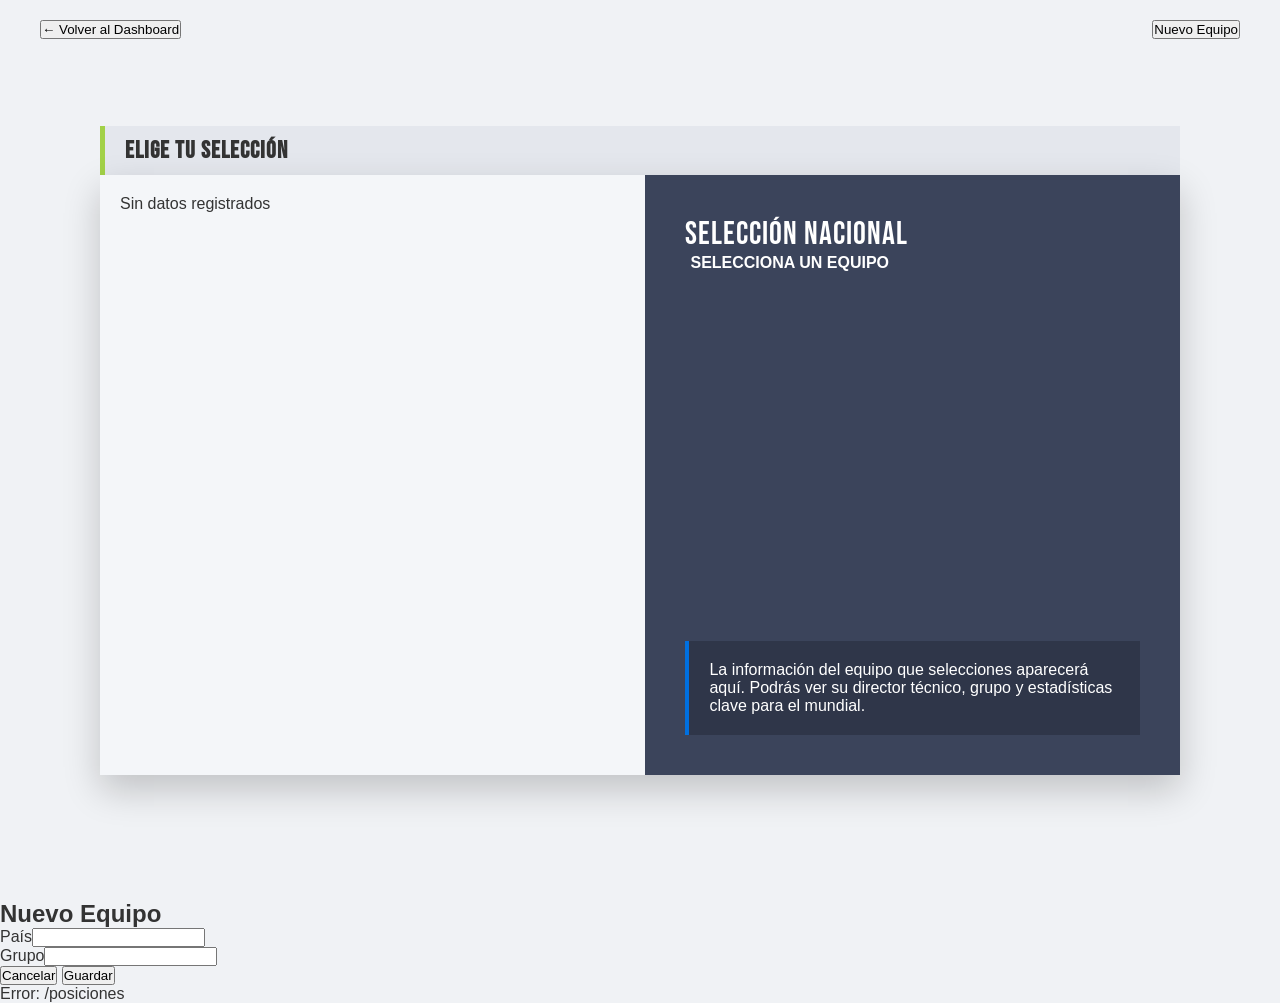
==== commit 58f4008b: "mejoras de equipos" ====
--- a/frontend/equipos.html
+++ b/frontend/equipos.html
@@ -5,48 +5,87 @@
   <meta name="viewport" content="width=device-width, initial-scale=1.0">
   <title>Equipos - Mundial_Fut_2026</title>
   <link href="https://fonts.googleapis.com/css2?family=Bebas+Neue&family=Inter:wght@300;400;600;700&display=swap" rel="stylesheet">
-  <link rel="stylesheet" href="css/estilos.css">
+  <link rel="stylesheet" href="css/styles.css">
   <script src="js/app.js" defer></script>
 </head>
 <body>
 
-  <header>
-    <div class="logo">Mundial Fut 2026</div>
-  </header>
+  <!-- Botones de Navegación y Nuevo Equipo -->
+  <div style="position: absolute; top: 20px; left: 40px; right: 40px; display: flex; justify-content: space-between; z-index: 10;">
+      <button class="btn btn-gris" onclick="mostrar('dashboard')">← Volver al Dashboard</button>
+      <button class="btn btn-verde" onclick="abrirModalEquipo()">Nuevo Equipo</button>
+  </div>
 
-  <section id="sec-equipos" class="seccion activa">
-    <div style="display: flex; justify-content: space-between; align-items: center; margin-bottom: 20px;">
-      <div style="display: flex; align-items: center; gap: 15px;">
-        <button class="btn btn-gris" onclick="mostrar('dashboard')">Volver al Dashboard</button>
-        <div class="seccion-titulo" style="margin-bottom: 0;">Selecciones Clasificadas</div>
-      </div>
-    </div>
+  <!-- Dentro de tu <main> o sección principal en equipos.html -->
+<section class="sec-seleccion-equipos">
     
-    <div id="grid-equipos" class="equipos-grid">
-      <div class="loading">Cargando...</div>
+    <!-- Encabezado estilo FIFA -->
+    <div class="fifa-header">
+        <h2>Elige tu Selección</h2>
     </div>
 
-    <div style="text-align: center; margin-top: 40px;">
-      <button class="btn btn-verde" style="font-size: 1.1rem; padding: 16px 32px;" onclick="abrirModalEquipo()">Crear Nueva Selección</button>
+    <!-- Contenedor Principal Dividido -->
+    <div class="split-container">
+        
+        <!-- PANEL IZQUIERDO: Grid de Equipos -->
+        <div class="panel-izquierdo" id="teams-grid">
+            <!-- Cargando equipos desde la BD... -->
+        </div>
+
+        <!-- PANEL DERECHO: Detalles del Equipo -->
+        <div class="panel-derecho" id="team-details">
+            <!-- Fondo del mapa (marca de agua) -->
+            <div class="map-bg"></div>
+            
+            <div class="details-content">
+                <h3 class="details-title">SELECCIÓN NACIONAL</h3>
+                <p class="details-location">
+                    <i class='bx bx-map'></i> <span id="lbl-nombre-equipo">SELECCIONA UN EQUIPO</span>
+                </p>
+
+                <!-- Escudo/Carta Gigante -->
+                <div class="shield-wrapper" id="shield-wrapper">
+                    <div class="shield-placeholder" id="escudo-placeholder">
+                        <i class='bx bx-shield-alt-2'></i>
+                    </div>
+                </div>
+
+                <!-- Estadísticas / Info que antes iba en el modal -->
+                <div class="team-stats">
+                    <p id="lbl-desc-equipo">La información del equipo que selecciones aparecerá aquí. Podrás ver su director técnico, grupo y estadísticas clave para el mundial.</p>
+                    
+                    <div class="stats-grid" id="stats-grid-container" style="display: none;">
+                        <div class="stat-item">
+                            <span class="stat-label">GRUPO</span>
+                            <span class="stat-value" id="lbl-grupo">-</span>
+                        </div>
+                        <div class="stat-item">
+                            <span class="stat-label">ENTRENADOR</span>
+                            <span class="stat-value" id="lbl-entrenador">-</span>
+                        </div>
+                    </div>
+                    
+                    <!-- Botones de Acción (Aparecen al seleccionar) -->
+                    <div id="team-actions" style="display: none; margin-top: 25px; gap: 10px;"></div>
+                </div>
+            </div>
+        </div>
+
     </div>
-  </section>
+</section>
 
-  <section id="sec-equipo-detalle" class="seccion">
-    <div style="display: flex; align-items: center; gap: 15px; margin-bottom: 20px;">
-      <button class="btn btn-gris" onclick="mostrar('equipos')">Volver a Equipos</button>
-      <div class="seccion-titulo" style="margin-bottom: 0;">Detalle de Selección</div>
-    </div>
-    <div class="detalle-equipo-wrap" id="detalle-equipo-cont"></div>
-  </section>
-
+  <!-- ===== MODAL EQUIPO ===== -->
   <div id="modal-equipo" class="modal-overlay">
     <div class="modal-content">
       <h2 id="modal-equipo-titulo">Nuevo Equipo</h2>
       <input type="hidden" id="eq-id">
       <div class="form-group"><label>País</label><input type="text" id="eq-pais"></div>
       <div class="form-group"><label>Grupo</label><input type="text" id="eq-grupo"></div>
-      <div class="form-group"><label>ID Grupo</label><input type="number" id="eq-idgrupo"></div>
-      <div class="modal-actions"><button class="btn btn-rojo" onclick="cerrarModalEquipo()">Cancelar</button><button class="btn btn-verde" onclick="guardarEquipo()">Guardar</button></div>
+      <input type="hidden" id="eq-idgrupo">
+      <div class="modal-actions">
+          <button class="btn btn-rojo" onclick="cerrarModalEquipo()">Cancelar</button>
+          <button class="btn btn-verde" onclick="guardarEquipo()">Guardar</button>
+      </div>
     </div>
   </div>
 
--- a/frontend/css/styles.css
+++ b/frontend/css/styles.css
@@ -0,0 +1,397 @@
+/* --- CONFIGURACIONES GLOBALES --- */
+* {
+    margin: 0;
+    padding: 0;
+    box-sizing: border-box;
+}
+
+:root {
+    /* Paleta de colores rediseñada (FIFA inspired) */
+    --fifa-blue: #0070E0; /* Azul del título principal */
+    --fifa-title-blue: #16467F; /* Azul oscuro para el título grande */
+    --fifa-grey-main: #616C8A; /* Gris principal para etiquetas de tarjetas */
+    --fifa-card-bg: #FFFFFF; /* Fondo de tarjetas de navegación */
+    --fifa-card-border: #DEDEDE; /* Borde de tarjetas de navegación */
+    --fifa-nav-blue-bg: #0070E0; /* Fondo azul para tarjeta seleccionada */
+    
+    /* Fondo del cuerpo (ahora claro) */
+    --bg-body: #F0F2F5; 
+    
+    /* Tipografías se mantienen */
+    --font-titles: 'Bebas Neue', sans-serif;
+    --font-main: 'Barlow', sans-serif;
+    
+    /* Transiciones */
+    --transition: all 0.3s ease;
+}
+
+body {
+    background-color: var(--bg-body);
+    font-family: var(--font-main);
+    color: #333;
+    overflow-x: hidden;
+}
+
+/* --- DISEÑO DE PÁGINA COMPLETA --- */
+/* Se ha eliminado el menú lateral, el contenedor main ocupa todo el ancho */
+.right-main {
+    width: 100%;
+    min-height: 100vh;
+    padding: 0;
+}
+
+/* --- SECCIÓN DASHBOARD (NUEVO DISEÑO FIFA) --- */
+.sec-dashboard {
+    width: 100%;
+    min-height: 100vh;
+    padding: 20px;
+    display: flex;
+    flex-direction: column;
+    justify-content: flex-end; /* Coloca la navegación en la parte inferior */
+    position: relative;
+    z-index: 1;
+}
+
+/* Capa de efectos de fondo (Stadium y Energía) */
+.sec-dashboard .background-effect {
+    position: absolute;
+    top: 0;
+    left: 0;
+    width: 100%;
+    height: 100%;
+    z-index: -1;
+    /* Un gradiente para simular los efectos de energía de la imagen */
+    background: radial-gradient(circle at 10% 90%, #A919CC33 0%, transparent 40%),
+                radial-gradient(circle at 90% 10%, #0070E033 0%, transparent 40%);
+}
+
+/* --- CAPA HERO CON JUGADOR --- */
+.sec-dashboard .hero-layer {
+    position: absolute;
+    top: 0;
+    right: 0;
+    width: 100%;
+    height: 100%;
+    display: flex;
+    justify-content: flex-start;
+    align-items: center;
+    padding: 0 40px;
+    z-index: 0;
+}
+
+/* Jugador (posicionado a la derecha) */
+.sec-dashboard .hero-player {
+    position: absolute;
+    top: 10px;
+    right: 0px;
+    height: 90vh;
+    z-index: -1;
+    opacity: 1;
+}
+
+/* Contenido de texto Hero */
+.sec-dashboard .hero-content {
+    max-width: 60%;
+    text-align: left;
+    margin-top: -10vh; /* Ajuste fino de posición vertical */
+}
+
+.sec-dashboard .main-title {
+    font-family: var(--font-titles);
+    font-size: 8rem;
+    color: var(--fifa-title-blue);
+    line-height: 1;
+    margin-bottom: 20px;
+}
+
+.sec-dashboard .main-desc {
+    font-size: 1.5rem;
+    color: var(--fifa-grey-main);
+    font-weight: 500;
+    margin-bottom: 30px;
+}
+
+.sec-dashboard .hero-stats {
+    display: flex;
+    gap: 20px;
+    margin-bottom: 40px;
+}
+
+.sec-dashboard .main-label {
+    font-family: var(--font-titles);
+    font-size: 2rem;
+    color: var(--fifa-grey-main);
+    display: flex;
+    align-items: center;
+}
+
+/* --- NAVEGACIÓN INFERIOR (TARJETAS) --- */
+.sec-dashboard .bottom-navigation {
+    width: 100%;
+    display: grid;
+    grid-template-columns: repeat(6, 1fr); /* 6 tarjetas en una fila */
+    gap: 15px;
+    padding-bottom: 30px;
+    z-index: 2;
+}
+
+.nav-card {
+    background-color: var(--fifa-card-bg);
+    border: 1px solid var(--fifa-card-border);
+    border-radius: 10px;
+    height: 16rem;
+    padding: 20px;
+    display: flex;
+    flex-direction: column;
+    justify-content: flex-start;
+    align-items: flex-start;
+    cursor: pointer;
+    box-shadow: 0 5px 15px rgba(0, 0, 0, 0.05);
+    transition: var(--transition);
+}
+
+.nav-card:hover {
+    transform: translateY(-5px);
+    box-shadow: 0 10px 20px rgba(0, 0, 0, 0.1);
+}
+
+/* Estilo de la tarjeta seleccionada (Azul) */
+.nav-card.card-selected {
+    background-color: var(--fifa-nav-blue-bg);
+    border: none;
+    box-shadow: 0 5px 15px rgba(0, 112, 224, 0.3);
+}
+
+.nav-card .card-label {
+    font-family: var(--font-titles);
+    font-size: 1.5rem;
+    color: var(--fifa-grey-main);
+    margin-bottom: auto;
+}
+
+.nav-card.card-selected .card-label {
+    color: #FFFFFF;
+}
+
+.nav-card .card-icon {
+    font-size: 5rem;
+    color: #666;
+    align-self: flex-end;
+}
+
+.nav-card.card-selected .card-icon {
+    color: #FFFFFF;
+}
+
+/* --- PIE DE PÁGINA (LEYENDA DE CONTROLES) --- */
+.bottom-legend {
+    width: 100%;
+    display: flex;
+    justify-content: flex-start;
+    align-items: center;
+    gap: 30px;
+    padding: 10px 40px;
+    background-color: transparent;
+    font-size: 1.1rem;
+    color: var(--fifa-grey-main);
+    z-index: 3;
+    position: absolute;
+    bottom: 10px;
+    left: 0;
+}
+
+.bottom-legend span {
+    display: flex;
+    align-items: center;
+    gap: 5px;
+}
+
+.bottom-legend .icon-control {
+    font-size: 1.4rem;
+}
+
+/* --- SECCIÓN SELECCIÓN DE EQUIPOS (SPLIT VIEW) --- */
+.sec-seleccion-equipos {
+    width: 100%;
+    min-height: 100vh;
+    padding: 40px;
+    display: flex;
+    flex-direction: column;
+    align-items: center;
+    justify-content: center;
+}
+
+.fifa-header {
+    width: 90%;
+    max-width: 1200px;
+    background: #E4E7ED;
+    padding: 10px 20px;
+    border-left: 5px solid #A2D148; /* Detalle verde tipo FIFA */
+    margin-bottom: 0;
+}
+
+.fifa-header h2 {
+    font-family: var(--font-titles);
+    color: #333;
+    font-size: 1.5rem;
+    letter-spacing: 1px;
+}
+
+.split-container {
+    display: flex;
+    width: 90%;
+    max-width: 1200px;
+    height: 600px; /* Altura fija para el aspecto de videojuego */
+    box-shadow: 0 15px 35px rgba(0,0,0,0.2);
+}
+
+/* --- PANEL IZQUIERDO (GRID) --- */
+.panel-izquierdo {
+    flex: 1.2;
+    background: #F4F6F9;
+    display: grid;
+    grid-template-columns: repeat(3, 1fr);
+    grid-auto-rows: 150px;
+    overflow-y: auto; /* Scroll si hay muchos equipos */
+}
+
+/* Scrollbar personalizada para que no se vea fea */
+.panel-izquierdo::-webkit-scrollbar { width: 8px; }
+.panel-izquierdo::-webkit-scrollbar-thumb { background: #ccc; }
+
+.team-card {
+    background: #FFFFFF;
+    border-right: 1px solid #E0E0E0;
+    border-bottom: 1px solid #E0E0E0;
+    display: flex;
+    flex-direction: column;
+    align-items: center;
+    justify-content: center;
+    gap: 15px;
+    cursor: pointer;
+    transition: var(--transition);
+}
+
+.team-card:hover {
+    background: #f0f0f0;
+}
+
+.team-card img {
+    width: 60px;
+    box-shadow: 0 2px 5px rgba(0,0,0,0.1);
+}
+
+.team-card span {
+    font-family: var(--font-titles);
+    font-size: 1.2rem;
+    color: #333;
+    letter-spacing: 1px;
+}
+
+/* ESTADO ACTIVO (AZUL) */
+.team-card.active {
+    background: var(--fifa-blue);
+    border: none;
+    transform: scale(1.02);
+    box-shadow: 0 0 15px rgba(0, 112, 224, 0.5);
+    z-index: 10;
+}
+
+.team-card.active span {
+    color: #FFFFFF;
+}
+
+/* --- PANEL DERECHO (DETALLES) --- */
+.panel-derecho {
+    flex: 1;
+    background: #3B445B; /* Azul grisáceo oscuro */
+    position: relative;
+    padding: 40px;
+    color: #FFFFFF;
+    overflow: hidden;
+}
+
+/* Marca de agua del mapa */
+.map-bg {
+    position: absolute;
+    top: 10%;
+    right: -10%;
+    width: 120%;
+    height: 100%;
+    background-image: url('https://upload.wikimedia.org/wikipedia/commons/8/80/World_map_-_low_resolution.svg'); /* Reemplazar por un mapa PNG oscuro si tienes */
+    background-size: cover;
+    background-position: center;
+    opacity: 0.1;
+    z-index: 0;
+}
+
+.details-content {
+    position: relative;
+    z-index: 1;
+    display: flex;
+    flex-direction: column;
+    height: 100%;
+}
+
+.details-title {
+    font-family: var(--font-titles);
+    font-size: 2rem;
+    font-weight: normal;
+    letter-spacing: 1px;
+}
+
+.details-location {
+    display: flex;
+    align-items: center;
+    gap: 5px;
+    font-size: 1rem;
+    font-weight: bold;
+    margin-bottom: 40px;
+}
+
+.shield-wrapper {
+    flex: 1;
+    display: flex;
+    justify-content: center;
+    align-items: center;
+}
+
+.shield-wrapper img {
+    height: 250px;
+    filter: drop-shadow(0 10px 15px rgba(0,0,0,0.5));
+}
+
+.shield-placeholder {
+    font-size: 8rem;
+    color: rgba(255,255,255,0.1);
+}
+
+.team-stats {
+    background: rgba(0,0,0,0.2);
+    padding: 20px;
+    border-left: 4px solid var(--fifa-blue);
+}
+
+.stats-grid {
+    display: grid;
+    grid-template-columns: 1fr 1fr;
+    gap: 20px;
+    margin-top: 15px;
+}
+
+.stat-item {
+    display: flex;
+    flex-direction: column;
+}
+
+.stat-label {
+    font-size: 0.8rem;
+    color: #A0A5B5;
+    text-transform: uppercase;
+}
+
+.stat-value {
+    font-family: var(--font-titles);
+    font-size: 1.5rem;
+    letter-spacing: 1px;
+}
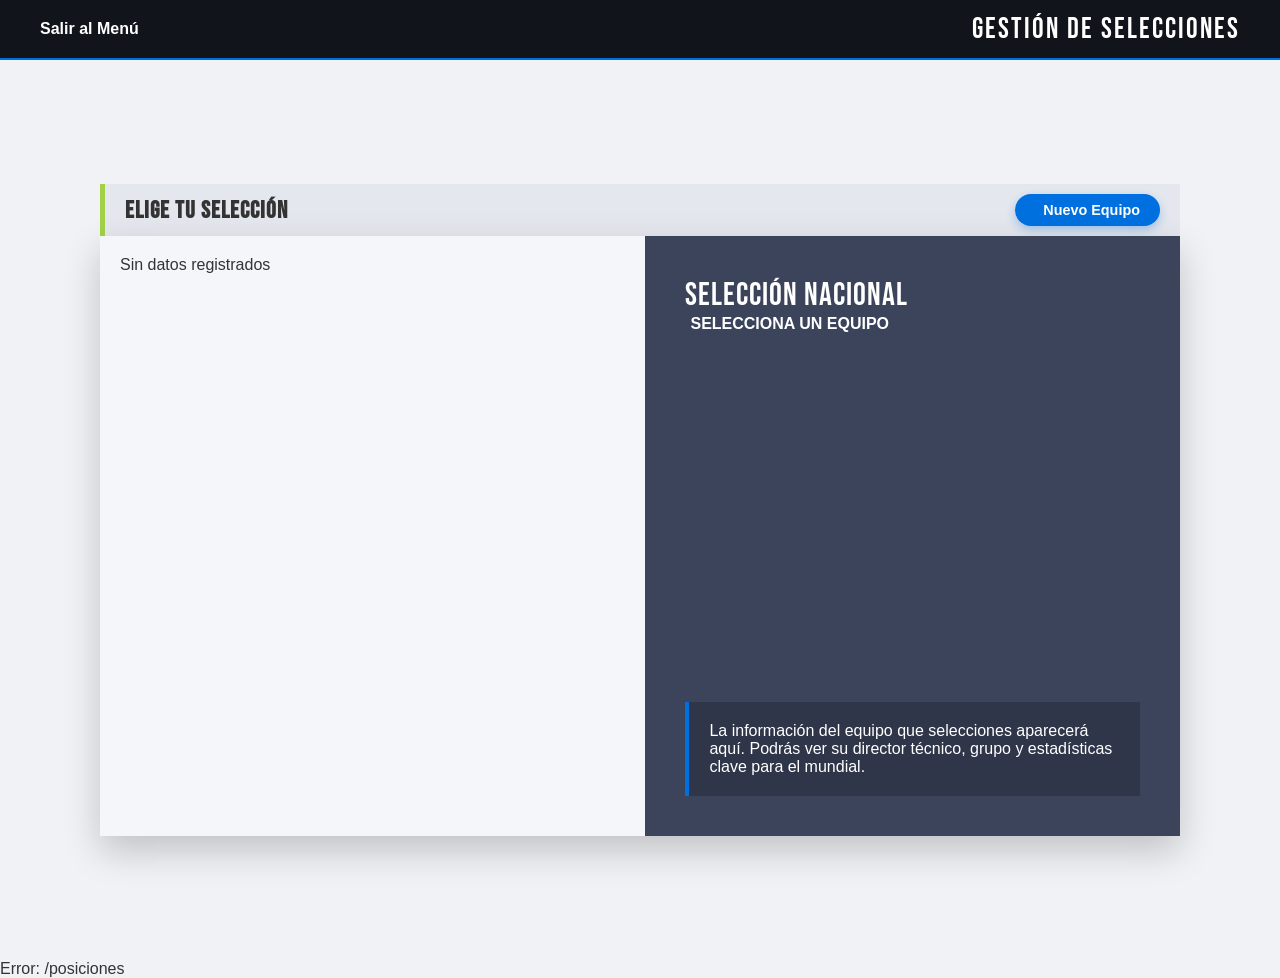
==== commit 71e496c4: "terminado" ====
--- a/frontend/equipos.html
+++ b/frontend/equipos.html
@@ -10,18 +10,22 @@
 </head>
 <body>
 
-  <!-- Botones de Navegación y Nuevo Equipo -->
-  <div style="position: absolute; top: 20px; left: 40px; right: 40px; display: flex; justify-content: space-between; z-index: 10;">
-      <button class="btn btn-gris" onclick="mostrar('dashboard')">← Volver al Dashboard</button>
-      <button class="btn btn-verde" onclick="abrirModalEquipo()">Nuevo Equipo</button>
-  </div>
+  <nav class="top-nav-bar">
+      <button class="btn-nav-back" onclick="mostrar('dashboard')">
+          <i class='bx bx-chevron-left'></i> Salir al Menú
+      </button>
+      <div class="nav-title">GESTIÓN DE SELECCIONES</div>
+  </nav>
 
   <!-- Dentro de tu <main> o sección principal en equipos.html -->
 <section class="sec-seleccion-equipos">
     
     <!-- Encabezado estilo FIFA -->
-    <div class="fifa-header">
+    <div class="fifa-header" style="display: flex; justify-content: space-between; align-items: center;">
         <h2>Elige tu Selección</h2>
+        <button class="btn-fichar" style="padding: 8px 20px; font-size: 0.9rem;" onclick="abrirModalEquipo()">
+            <i class='bx bx-plus-circle'></i> Nuevo Equipo
+        </button>
     </div>
 
     <!-- Contenedor Principal Dividido -->
@@ -75,18 +79,32 @@
 </section>
 
   <!-- ===== MODAL EQUIPO ===== -->
-  <div id="modal-equipo" class="modal-overlay">
-    <div class="modal-content">
-      <h2 id="modal-equipo-titulo">Nuevo Equipo</h2>
-      <input type="hidden" id="eq-id">
-      <div class="form-group"><label>País</label><input type="text" id="eq-pais"></div>
-      <div class="form-group"><label>Grupo</label><input type="text" id="eq-grupo"></div>
-      <input type="hidden" id="eq-idgrupo">
-      <div class="modal-actions">
-          <button class="btn btn-rojo" onclick="cerrarModalEquipo()">Cancelar</button>
-          <button class="btn btn-verde" onclick="guardarEquipo()">Guardar</button>
+  <div id="modal-equipo" class="fifa-modal-overlay">
+      <div class="fifa-modal-content">
+          <div class="modal-header">
+              <h2 id="modal-equipo-titulo">NUEVO EQUIPO</h2>
+              <button class="btn-close" onclick="cerrarModalEquipo()"><i class='bx bx-x'></i></button>
+          </div>
+          
+          <div class="modal-body">
+              <input type="hidden" id="eq-id">
+              <input type="hidden" id="eq-idgrupo">
+              
+              <div class="form-group">
+                  <label>País / Selección</label>
+                  <input type="text" id="eq-pais" placeholder="Ej. Brasil">
+              </div>
+              <div class="form-group">
+                  <label>Grupo Asignado</label>
+                  <input type="text" id="eq-grupo" placeholder="Ej. A">
+              </div>
+          </div>
+
+          <div class="modal-footer">
+              <button class="btn-cancel" onclick="cerrarModalEquipo()">Cancelar</button>
+              <button class="btn-confirm" onclick="guardarEquipo()">Guardar Selección</button>
+          </div>
       </div>
-    </div>
   </div>
 
   <div id="toast"></div>
--- a/frontend/css/styles.css
+++ b/frontend/css/styles.css
@@ -394,4 +394,1214 @@
     font-family: var(--font-titles);
     font-size: 1.5rem;
     letter-spacing: 1px;
+}
+
+/* --- NAVEGACIÓN SUPERIOR --- */
+.top-nav-bar {
+    background: #11141A;
+    height: 60px;
+    display: flex;
+    align-items: center;
+    justify-content: space-between;
+    padding: 0 40px;
+    border-bottom: 2px solid var(--fifa-blue);
+}
+
+.btn-nav-back {
+    background: transparent;
+    border: none;
+    color: #FFF;
+    font-family: var(--font-main);
+    font-size: 1rem;
+    font-weight: bold;
+    cursor: pointer;
+    display: flex;
+    align-items: center;
+    transition: color 0.2s;
+}
+
+.btn-nav-back:hover { color: var(--fifa-blue); }
+
+.nav-title {
+    font-family: var(--font-titles);
+    color: #FFF;
+    font-size: 1.8rem;
+    letter-spacing: 2px;
+}
+
+/* --- SECCIÓN PLANTILLAS --- */
+.main-plantillas {
+    padding: 40px;
+    max-width: 1400px;
+    margin: 0 auto;
+}
+
+.tools-bar {
+    display: flex;
+    justify-content: space-between;
+    align-items: center;
+    margin-bottom: 40px;
+}
+
+.search-box {
+    position: relative;
+    width: 400px;
+}
+
+.search-box i {
+    position: absolute;
+    left: 15px;
+    top: 50%;
+    transform: translateY(-50%);
+    color: #888;
+    font-size: 1.2rem;
+}
+
+.search-box input {
+    width: 100%;
+    padding: 12px 15px 12px 45px;
+    border-radius: 30px;
+    border: 1px solid #CCC;
+    background: #FFF;
+    font-family: var(--font-main);
+    font-size: 1rem;
+    outline: none;
+    transition: box-shadow 0.3s;
+}
+
+.search-box input:focus {
+    box-shadow: 0 0 0 3px rgba(0, 112, 224, 0.2);
+    border-color: var(--fifa-blue);
+}
+
+.btn-fichar {
+    background: var(--fifa-blue);
+    color: #FFF;
+    border: none;
+    padding: 12px 25px;
+    border-radius: 30px;
+    font-family: var(--font-main);
+    font-weight: bold;
+    font-size: 1rem;
+    cursor: pointer;
+    display: flex;
+    align-items: center;
+    gap: 8px;
+    transition: transform 0.2s, background 0.2s;
+    box-shadow: 0 4px 10px rgba(0, 112, 224, 0.3);
+}
+
+.btn-fichar:hover {
+    background: #005bb5;
+    transform: translateY(-2px);
+}
+
+/* --- CUADRÍCULA DE CARTAS (ESTILO FUT) --- */
+.fut-cards-grid {
+    display: grid;
+    grid-template-columns: repeat(auto-fill, minmax(250px, 1fr));
+    gap: 30px;
+}
+
+.fut-card {
+    background: linear-gradient(135deg, #1E232E 0%, #11141A 100%);
+    border-radius: 12px;
+    border: 1px solid #2A3143;
+    padding: 15px;
+    position: relative;
+    display: flex;
+    flex-direction: column;
+    align-items: center;
+    box-shadow: 0 10px 20px rgba(0,0,0,0.15);
+    transition: all 0.3s ease;
+    cursor: pointer;
+    overflow: hidden;
+}
+
+/* Brillo en el borde al hacer hover */
+.fut-card::before {
+    content: '';
+    position: absolute;
+    top: -50%; left: -50%;
+    width: 200%; height: 200%;
+    background: radial-gradient(circle, rgba(0, 112, 224, 0.2) 0%, transparent 60%);
+    opacity: 0;
+    transition: opacity 0.3s;
+    pointer-events: none;
+}
+
+.fut-card:hover {
+    transform: translateY(-8px) scale(1.03);
+    box-shadow: 0 15px 30px rgba(0, 112, 224, 0.3);
+    border-color: var(--fifa-blue);
+}
+
+.fut-card:hover::before { opacity: 1; }
+
+.card-top {
+    width: 100%;
+    display: flex;
+    justify-content: space-between;
+    align-items: flex-start;
+    z-index: 1;
+}
+
+.card-stats {
+    display: flex;
+    flex-direction: column;
+    align-items: center;
+}
+
+.card-dorsal {
+    font-family: var(--font-titles);
+    font-size: 2.5rem;
+    color: #FFF;
+    line-height: 0.9;
+}
+
+.card-pos {
+    font-size: 0.8rem;
+    font-weight: 800;
+    color: var(--fifa-blue);
+}
+
+.card-flag img {
+    width: 35px;
+    border-radius: 3px;
+    box-shadow: 0 2px 4px rgba(0,0,0,0.5);
+}
+
+.card-portrait {
+    font-size: 6rem;
+    color: #4A5568;
+    margin-top: 5px;
+    z-index: 1;
+    filter: drop-shadow(0 5px 10px rgba(0,0,0,0.4));
+}
+
+.card-bottom {
+    width: 100%;
+    text-align: center;
+    border-top: 1px solid rgba(255,255,255,0.1);
+    margin-top: auto;
+    padding-top: 10px;
+    z-index: 1;
+}
+
+.card-name {
+    font-family: var(--font-titles);
+    font-size: 1.4rem;
+    color: #FFF;
+    letter-spacing: 1px;
+}
+
+/* Botones flotantes que aparecen al hacer hover */
+.card-actions {
+    position: absolute;
+    bottom: 15px;
+    left: 0;
+    width: 100%;
+    display: flex;
+    justify-content: center;
+    gap: 15px;
+    opacity: 0;
+    transform: translateY(20px);
+    transition: all 0.3s;
+    z-index: 2;
+}
+
+.fut-card:hover .card-name { opacity: 0; } /* Oculta el nombre */
+.fut-card:hover .card-actions { opacity: 1; transform: translateY(0); } /* Muestra los botones */
+
+.btn-card-action {
+    background: #FFF;
+    border: none;
+    width: 35px;
+    height: 35px;
+    border-radius: 50%;
+    display: flex;
+    align-items: center;
+    justify-content: center;
+    font-size: 1.2rem;
+    cursor: pointer;
+    box-shadow: 0 4px 10px rgba(0,0,0,0.3);
+    transition: transform 0.2s, background 0.2s;
+}
+
+.btn-edit { color: #333; }
+.btn-edit:hover { background: #A2D148; color: #FFF; transform: scale(1.1); }
+
+.btn-delete { color: #E63946; }
+.btn-delete:hover { background: #E63946; color: #FFF; transform: scale(1.1); }
+
+
+/* --- MODAL FIFA STYLE --- */
+.fifa-modal-overlay {
+    display: none;
+    position: fixed; top: 0; left: 0; width: 100%; height: 100%;
+    background: rgba(0,0,0,0.8);
+    backdrop-filter: blur(5px);
+    z-index: 1000;
+    align-items: center; justify-content: center;
+}
+
+.fifa-modal-content {
+    background: #F4F6F9;
+    border-radius: 12px;
+    width: 450px;
+    overflow: hidden;
+    box-shadow: 0 20px 50px rgba(0,0,0,0.5);
+}
+
+.modal-header {
+    background: #11141A;
+    padding: 20px;
+    display: flex; justify-content: space-between; align-items: center;
+    border-bottom: 3px solid var(--fifa-blue);
+}
+
+.modal-header h2 {
+    font-family: var(--font-titles);
+    color: #FFF;
+    font-size: 1.8rem; letter-spacing: 1px; margin: 0;
+}
+
+.btn-close {
+    background: transparent; border: none; color: #FFF; font-size: 1.5rem; cursor: pointer;
+}
+
+.modal-body { padding: 30px; }
+
+.form-group { margin-bottom: 20px; }
+.form-row { display: flex; gap: 15px; }
+.form-group.half { flex: 1; }
+
+.form-group label {
+    display: block; font-weight: bold; font-size: 0.85rem; color: #555; margin-bottom: 8px; text-transform: uppercase;
+}
+
+.form-group input, .form-group select {
+    width: 100%; padding: 12px; border: 1px solid #CCC; border-radius: 6px; font-family: var(--font-main); font-size: 1rem;
+}
+
+.form-group input:focus, .form-group select:focus {
+    border-color: var(--fifa-blue); outline: none; box-shadow: 0 0 0 2px rgba(0,112,224,0.1);
+}
+
+.modal-footer {
+    padding: 20px 30px; background: #E4E7ED; display: flex; justify-content: flex-end; gap: 10px;
+}
+
+.btn-cancel {
+    padding: 10px 20px; border: none; background: #CCC; color: #333; border-radius: 6px; font-weight: bold; cursor: pointer;
+}
+.btn-confirm {
+    padding: 10px 20px; border: none; background: var(--fifa-blue); color: #FFF; border-radius: 6px; font-weight: bold; cursor: pointer;
+}
+
+/* --- CUADRÍCULA DE ESTADIOS (PANORÁMICA) --- */
+.stadiums-grid {
+    display: grid;
+    grid-template-columns: repeat(auto-fill, minmax(350px, 1fr));
+    gap: 25px;
+}
+
+.stadium-card {
+    position: relative;
+    height: 220px;
+    border-radius: 12px;
+    overflow: hidden;
+    cursor: pointer;
+    box-shadow: 0 10px 20px rgba(0,0,0,0.2);
+    transition: all 0.4s cubic-bezier(0.175, 0.885, 0.32, 1.275);
+    border: 2px solid transparent;
+}
+
+/* Imagen de fondo del estadio */
+.stadium-bg {
+    position: absolute;
+    top: 0; left: 0; width: 100%; height: 100%;
+    background-size: cover;
+    background-position: center;
+    transition: transform 0.6s ease;
+    z-index: 0;
+}
+
+/* Degradado para oscurecer la imagen y leer el texto */
+.stadium-overlay {
+    position: absolute;
+    top: 0; left: 0; width: 100%; height: 100%;
+    background: linear-gradient(to top, rgba(17, 20, 26, 0.95) 0%, rgba(17, 20, 26, 0.4) 50%, rgba(17, 20, 26, 0.1) 100%);
+    z-index: 1;
+    display: flex;
+    flex-direction: column;
+    justify-content: space-between;
+    padding: 20px;
+}
+
+/* Hover Effects */
+.stadium-card:hover {
+    transform: translateY(-5px);
+    border-color: var(--fifa-blue);
+    box-shadow: 0 15px 30px rgba(0, 112, 224, 0.3);
+}
+
+.stadium-card:hover .stadium-bg {
+    transform: scale(1.1); /* Zoom a la imagen del estadio */
+}
+
+/* Badge de capacidad (Arriba a la derecha) */
+.stadium-capacity {
+    align-self: flex-end;
+    background: rgba(0, 112, 224, 0.85);
+    color: #FFF;
+    padding: 5px 12px;
+    border-radius: 20px;
+    font-family: var(--font-titles);
+    font-size: 1.2rem;
+    letter-spacing: 1px;
+    backdrop-filter: blur(5px);
+    box-shadow: 0 4px 10px rgba(0,0,0,0.3);
+    border: 1px solid rgba(255,255,255,0.2);
+}
+
+/* Información inferior */
+.stadium-info {
+    display: flex;
+    flex-direction: column;
+}
+
+.stadium-name {
+    font-family: var(--font-titles);
+    font-size: 2.2rem;
+    color: #FFF;
+    line-height: 1;
+    margin-bottom: 5px;
+    text-transform: uppercase;
+    text-shadow: 2px 2px 4px rgba(0,0,0,0.8);
+}
+
+.stadium-location {
+    font-family: var(--font-main);
+    color: #A0A5B5;
+    font-size: 0.9rem;
+    font-weight: 600;
+    display: flex;
+    align-items: center;
+    gap: 5px;
+    text-transform: uppercase;
+    letter-spacing: 1px;
+}
+
+/* Botones flotantes (ocultos por defecto) */
+.stadium-actions {
+    position: absolute;
+    bottom: 20px;
+    right: 20px;
+    display: flex;
+    gap: 10px;
+    opacity: 0;
+    transform: translateX(20px);
+    transition: all 0.3s ease;
+    z-index: 2;
+}
+
+.stadium-card:hover .stadium-actions {
+    opacity: 1;
+    transform: translateX(0);
+}
+
+/* Reutilizamos las clases de botones del FUT Card */
+.stadium-actions .btn-card-action {
+    background: rgba(255,255,255,0.9);
+    backdrop-filter: blur(5px);
+}
+
+/* --- FILTROS DE FASE (PESTAÑAS) --- */
+.phase-filters {
+    display: flex;
+    justify-content: center;
+    gap: 15px;
+    margin-bottom: 30px;
+    border-bottom: 2px solid #2A3143;
+    padding-bottom: 15px;
+}
+
+.phase-btn {
+    background: transparent;
+    border: none;
+    color: #A0A5B5;
+    font-family: var(--font-titles);
+    font-size: 1.5rem;
+    letter-spacing: 1px;
+    padding: 10px 20px;
+    cursor: pointer;
+    position: relative;
+    transition: all 0.3s;
+}
+
+.phase-btn:hover {
+    color: #FFF;
+}
+
+.phase-btn.active {
+    color: var(--fifa-blue);
+}
+
+/* Línea indicadora debajo de la pestaña activa */
+.phase-btn.active::after {
+    content: '';
+    position: absolute;
+    bottom: -17px;
+    left: 0;
+    width: 100%;
+    height: 4px;
+    background: var(--fifa-blue);
+    border-radius: 4px 4px 0 0;
+    box-shadow: 0 -2px 10px rgba(0, 112, 224, 0.5);
+}
+
+/* --- CUADRÍCULA DE PARTIDOS --- */
+.matches-grid {
+    display: grid;
+    grid-template-columns: repeat(auto-fill, minmax(400px, 1fr));
+    gap: 25px;
+}
+
+/* TARJETA DE MARCADOR (BROADCAST) */
+.match-card {
+    background: linear-gradient(145deg, #181C25 0%, #0F1218 100%);
+    border: 1px solid #2A3143;
+    border-radius: 8px;
+    overflow: hidden;
+    position: relative;
+    box-shadow: 0 8px 20px rgba(0,0,0,0.2);
+    transition: transform 0.3s, box-shadow 0.3s, border-color 0.3s;
+}
+
+.match-card:hover {
+    transform: translateY(-4px);
+    box-shadow: 0 12px 25px rgba(0, 112, 224, 0.2);
+    border-color: #3A445C;
+}
+
+/* Encabezado del partido (Fase y Fecha) */
+.match-header {
+    background: #0A0C10;
+    padding: 8px 15px;
+    display: flex;
+    justify-content: space-between;
+    font-family: var(--font-main);
+    font-size: 0.8rem;
+    color: #A0A5B5;
+    text-transform: uppercase;
+    font-weight: 700;
+    letter-spacing: 1px;
+    border-bottom: 1px solid rgba(255,255,255,0.05);
+}
+
+.match-header .match-status {
+    color: #A2D148; /* Verde para "En juego" o fecha */
+}
+
+/* Cuerpo central con equipos y marcador */
+.match-body {
+    display: flex;
+    justify-content: space-between;
+    align-items: center;
+    padding: 25px 20px;
+    position: relative;
+}
+
+.match-team {
+    display: flex;
+    align-items: center;
+    gap: 15px;
+    flex: 1;
+}
+
+.match-team.away {
+    flex-direction: row-reverse;
+    text-align: right;
+}
+
+.team-flag img {
+    width: 45px;
+    height: 30px;
+    object-fit: cover;
+    border-radius: 3px;
+    box-shadow: 0 3px 6px rgba(0,0,0,0.4);
+    border: 1px solid rgba(255,255,255,0.1);
+}
+
+.team-name {
+    font-family: var(--font-titles);
+    font-size: 2rem;
+    color: #FFF;
+    letter-spacing: 2px;
+}
+
+/* Marcador Central (VS o Números) */
+.match-center-score {
+    display: flex;
+    flex-direction: column;
+    align-items: center;
+    justify-content: center;
+    padding: 0 15px;
+    min-width: 90px;
+}
+
+.score-box {
+    background: #000;
+    border: 1px solid #333;
+    padding: 5px 15px;
+    border-radius: 6px;
+    font-family: var(--font-titles);
+    font-size: 2.5rem;
+    color: #FFF;
+    line-height: 1;
+    display: flex;
+    gap: 10px;
+    box-shadow: inset 0 0 10px rgba(0,0,0,0.8);
+}
+
+.score-box .vs {
+    font-size: 1.5rem;
+    color: var(--fifa-blue);
+    align-self: center;
+}
+
+/* Pie del partido (Estadio) */
+.match-footer {
+    padding: 10px 15px;
+    background: rgba(255,255,255,0.02);
+    border-top: 1px solid rgba(255,255,255,0.05);
+    font-family: var(--font-main);
+    font-size: 0.85rem;
+    color: #888;
+    display: flex;
+    justify-content: space-between;
+    align-items: center;
+}
+
+/* Acciones en Hover */
+.match-actions {
+    position: absolute;
+    top: 50%;
+    left: 50%;
+    transform: translate(-50%, -50%) scale(0.9);
+    display: flex;
+    gap: 10px;
+    opacity: 0;
+    transition: all 0.2s ease;
+    z-index: 10;
+}
+
+.match-card:hover .match-actions {
+    opacity: 1;
+    transform: translate(-50%, -50%) scale(1);
+}
+
+.match-card:hover .match-body {
+    filter: blur(3px) brightness(0.6); /* Desenfoca el fondo para que resalten los botones */
+}
+
+/* Botón especial para simular/jugar */
+.btn-play-match {
+    background: #A2D148;
+    color: #000;
+    border: none;
+    padding: 10px 20px;
+    font-family: var(--font-titles);
+    font-size: 1.2rem;
+    border-radius: 30px;
+    cursor: pointer;
+    display: flex;
+    align-items: center;
+    gap: 5px;
+    transition: transform 0.2s;
+}
+
+.btn-play-match:hover {
+    transform: scale(1.05);
+}
+
+/* --- SIMULACIÓN GENERAL --- */
+.sim-body {
+    background: radial-gradient(circle at center, #1E2433 0%, #0A0C10 100%);
+    min-height: 100vh;
+}
+
+.main-simulacion {
+    max-width: 100%;
+    margin: 40px auto;
+    padding: 0 40px;
+}
+
+/* --- PANEL DE SETUP PREVIO --- */
+.sim-setup {
+    background: rgba(255, 255, 255, 0.05);
+    border: 1px solid rgba(255, 255, 255, 0.1);
+    border-radius: 15px;
+    padding: 40px;
+    text-align: center;
+    backdrop-filter: blur(10px);
+}
+
+.sim-setup h2 {
+    font-family: var(--font-titles);
+    color: #FFF;
+    font-size: 2.5rem;
+    margin-bottom: 30px;
+    letter-spacing: 2px;
+}
+
+.sim-selectors {
+    display: flex;
+    justify-content: center;
+    align-items: center;
+    gap: 30px;
+    margin-bottom: 40px;
+}
+
+.team-select {
+    display: flex;
+    flex-direction: column;
+    text-align: left;
+    width: 250px;
+}
+
+.team-select label {
+    color: #A0A5B5;
+    font-size: 0.9rem;
+    font-weight: bold;
+    margin-bottom: 10px;
+}
+
+.team-select select {
+    padding: 15px;
+    background: #11141A;
+    border: 1px solid #3A445C;
+    color: #FFF;
+    font-family: var(--font-main);
+    font-size: 1.2rem;
+    border-radius: 8px;
+    outline: none;
+}
+
+.vs-badge {
+    font-family: var(--font-titles);
+    font-size: 3rem;
+    color: var(--fifa-blue);
+}
+
+.btn-start-sim {
+    background: #A2D148;
+    color: #000;
+    border: none;
+    padding: 15px 40px;
+    font-family: var(--font-titles);
+    font-size: 1.8rem;
+    border-radius: 50px;
+    cursor: pointer;
+    display: inline-flex;
+    align-items: center;
+    gap: 10px;
+    transition: transform 0.2s, box-shadow 0.2s;
+}
+
+.btn-start-sim:hover {
+    transform: scale(1.05);
+    box-shadow: 0 10px 25px rgba(162, 209, 72, 0.4);
+}
+
+/* --- MOTOR DE PARTIDO EN VIVO --- */
+.live-match-engine {
+    animation: fadeIn 0.5s ease;
+}
+
+/* El Marcador Gigante */
+.live-scoreboard {
+    display: flex;
+    justify-content: space-between;
+    align-items: center;
+    background: linear-gradient(180deg, #181C25 0%, #11141A 100%);
+    border-radius: 15px;
+    padding: 30px 50px;
+    box-shadow: 0 15px 35px rgba(0,0,0,0.5);
+    border: 1px solid #2A3143;
+    margin-bottom: 30px;
+}
+
+.team-side {
+    display: flex;
+    align-items: center;
+    gap: 20px;
+    width: 30%;
+}
+
+.team-side.away-side {
+    justify-content: flex-end;
+}
+
+.team-side img {
+    width: 80px;
+    border-radius: 5px;
+    box-shadow: 0 5px 15px rgba(0,0,0,0.5);
+}
+
+.team-side h2 {
+    font-family: var(--font-titles);
+    font-size: 3.5rem;
+    color: #FFF;
+    letter-spacing: 2px;
+}
+
+.score-center {
+    display: flex;
+    flex-direction: column;
+    align-items: center;
+}
+
+.match-time {
+    font-family: var(--font-titles);
+    font-size: 1.5rem;
+    color: #A2D148;
+    background: rgba(162, 209, 72, 0.1);
+    padding: 2px 15px;
+    border-radius: 20px;
+    margin-bottom: 5px;
+}
+
+.match-score {
+    font-family: var(--font-titles);
+    font-size: 5rem;
+    color: #FFF;
+    line-height: 1;
+    display: flex;
+    gap: 20px;
+}
+
+.score-divider {
+    color: #555;
+}
+
+.match-status-label {
+    font-size: 0.9rem;
+    color: #A0A5B5;
+    font-weight: bold;
+    letter-spacing: 2px;
+    margin-top: 5px;
+}
+
+/* Layout inferior (Feed + Estadísticas) */
+.live-details {
+    display: grid;
+    grid-template-columns: 1fr 1fr;
+    gap: 30px;
+}
+
+.live-feed, .live-stats {
+    background: #11141A;
+    border: 1px solid #2A3143;
+    border-radius: 12px;
+    padding: 25px;
+    height: 400px;
+}
+
+.live-feed h3, .live-stats h3 {
+    font-family: var(--font-titles);
+    color: #FFF;
+    font-size: 1.5rem;
+    border-bottom: 1px solid #2A3143;
+    padding-bottom: 15px;
+    margin-bottom: 20px;
+    display: flex;
+    align-items: center;
+    gap: 10px;
+}
+
+/* Eventos del Minuto a Minuto */
+.events-container {
+    height: 300px;
+    overflow-y: auto;
+    display: flex;
+    flex-direction: column;
+    gap: 15px;
+    padding-right: 10px;
+}
+
+/* Scrollbar para el feed */
+.events-container::-webkit-scrollbar { width: 5px; }
+.events-container::-webkit-scrollbar-thumb { background: #3A445C; border-radius: 5px; }
+
+.event-row {
+    display: flex;
+    gap: 15px;
+    align-items: flex-start;
+    padding: 10px;
+    background: rgba(255,255,255,0.02);
+    border-radius: 8px;
+    border-left: 3px solid #555;
+    animation: slideIn 0.3s ease;
+}
+
+.event-row.goal { border-left-color: #A2D148; background: rgba(162, 209, 72, 0.05); }
+.event-row.yellow-card { border-left-color: #FFD166; }
+.event-row.red-card { border-left-color: #EF476F; }
+
+.event-time {
+    font-family: var(--font-titles);
+    font-size: 1.2rem;
+    color: var(--fifa-blue);
+    min-width: 40px;
+}
+
+.event-desc {
+    color: #D1D5DB;
+    font-size: 0.95rem;
+    line-height: 1.4;
+}
+
+/* Barras de Estadísticas */
+.stat-comparison {
+    margin-bottom: 25px;
+}
+
+.stat-titles {
+    display: flex;
+    justify-content: space-between;
+    color: #FFF;
+    font-family: var(--font-titles);
+    font-size: 1.2rem;
+    margin-bottom: 8px;
+}
+
+.stat-bar-container {
+    width: 100%;
+    height: 12px;
+    background: #2A3143;
+    border-radius: 6px;
+    display: flex;
+    overflow: hidden;
+}
+
+.stat-bar-fill {
+    height: 100%;
+    transition: width 0.5s ease;
+}
+
+.home-fill { background: var(--fifa-blue); }
+.away-fill { background: #EF476F; } /* Un rojo/rosa para contrastar */
+
+/* Animaciones */
+@keyframes fadeIn { from { opacity: 0; } to { opacity: 1; } }
+@keyframes slideIn { from { transform: translateX(-10px); opacity: 0; } to { transform: translateX(0); opacity: 1; } }
+
+/* --- TOURNAMENT BRACKET & GROUPS (DARK THEME) --- */
+.bracket-container {
+    display: flex;
+    justify-content: space-between;
+    align-items: stretch;
+    width: 100%;
+    overflow-x: auto;
+    padding: 20px 0;
+    gap: 20px;
+}
+.bracket-half {
+    display: flex;
+    flex: 1;
+    gap: 15px;
+}
+.left-half { flex-direction: row; }
+.right-half { flex-direction: row-reverse; }
+.bracket-center {
+    display: flex;
+    flex-direction: column;
+    justify-content: center;
+    align-items: center;
+    min-width: 250px;
+}
+.ronda {
+    display: flex;
+    flex-direction: column;
+    justify-content: center;
+    gap: 15px;
+    flex: 1;
+    min-width: 170px;
+}
+.ronda-titulo {
+    text-align: center;
+    font-family: var(--font-titles);
+    color: var(--fifa-blue);
+    font-size: 1rem;
+    margin-bottom: 8px;
+    border-bottom: 1px solid #2A3143;
+    padding-bottom: 5px;
+    text-transform: uppercase;
+    letter-spacing: 1px;
+}
+.ronda-partidos {
+    display: flex;
+    flex-direction: column;
+    gap: 15px;
+    justify-content: space-around;
+    flex: 1;
+}
+
+/* Tarjetas pequeñas del Bracket */
+.bracket-container .match-card {
+    background: #11141A;
+    border: 1px solid #2A3143;
+    border-radius: 6px;
+    overflow: hidden;
+    margin-bottom: 0;
+}
+.bracket-container .match-equipo {
+    display: flex;
+    justify-content: space-between;
+    align-items: center;
+    padding: 5px 10px;
+    color: #FFF;
+    font-size: 0.8rem;
+    border-bottom: 1px solid #1E232E;
+    gap: 8px;
+}
+.bracket-container .match-equipo span {
+    display: flex;
+    align-items: center;
+    gap: 6px;
+    white-space: nowrap;
+}
+.bracket-container .match-equipo img.flag-img {
+    width: 20px;
+    height: 14px;
+    object-fit: cover;
+    border-radius: 2px;
+}
+.bracket-container .match-equipo:last-child { border-bottom: none; }
+.bracket-container .match-equipo.ganador {
+    background: rgba(0, 112, 224, 0.1);
+    color: var(--fifa-blue);
+    font-weight: bold;
+}
+.bracket-container .match-equipo.perdedor { opacity: 0.4; }
+
+.gol-badge {
+    background: var(--fifa-blue);
+    color: #FFF;
+    padding: 2px 8px;
+    border-radius: 4px;
+    font-family: var(--font-titles);
+    font-size: 1.2rem;
+    box-shadow: 0 2px 5px rgba(0,0,0,0.5);
+}
+.bracket-container .match-equipo.ganador .gol-badge {
+    background: #A2D148;
+    color: #000;
+}
+.campeon-center {
+    text-align: center;
+    font-family: var(--font-titles);
+    font-size: 2.5rem;
+    color: #A2D148;
+    margin-top: 20px;
+    animation: fadeIn 1s ease;
+}
+
+/* Tablas de Grupos Simulados */
+.grupo-sim-card {
+    background: #11141A;
+    border: 1px solid #2A3143;
+    border-radius: 8px;
+    overflow: hidden;
+    box-shadow: 0 5px 15px rgba(0,0,0,0.5);
+}
+.grupo-sim-header {
+    background: var(--fifa-blue);
+    color: #FFF;
+    padding: 10px;
+    font-family: var(--font-titles);
+    text-align: center;
+    font-size: 1.4rem;
+    letter-spacing: 1px;
+}
+
+/* --- PESTAÑAS DE ESTADÍSTICAS --- */
+.stats-tabs {
+    display: flex;
+    gap: 20px;
+    margin-bottom: 30px;
+    border-bottom: 2px solid #2A3143;
+}
+
+.tab-btn {
+    background: transparent;
+    border: none;
+    color: #A0A5B5;
+    font-family: var(--font-titles);
+    font-size: 1.5rem;
+    padding: 15px 30px;
+    cursor: pointer;
+    transition: all 0.3s;
+    display: flex;
+    align-items: center;
+    gap: 10px;
+    position: relative;
+}
+
+.tab-btn:hover { color: #FFF; }
+.tab-btn.active { color: var(--fifa-blue); }
+
+.tab-btn.active::after {
+    content: '';
+    position: absolute;
+    bottom: -2px; left: 0; width: 100%; height: 4px;
+    background: var(--fifa-blue);
+    box-shadow: 0 -2px 10px rgba(0, 112, 224, 0.5);
+}
+
+/* --- TABLAS ESTILO FIFA --- */
+.group-selector {
+    margin-bottom: 20px;
+    display: flex;
+    align-items: center;
+    gap: 15px;
+}
+
+.group-selector label {
+    color: #A0A5B5;
+    font-family: var(--font-titles);
+    font-size: 1.2rem;
+}
+
+.group-selector select {
+    background: #11141A;
+    color: #FFF;
+    border: 1px solid #3A445C;
+    padding: 8px 20px;
+    border-radius: 5px;
+    font-family: var(--font-main);
+    font-size: 1rem;
+    outline: none;
+}
+
+.fifa-table-container {
+    background: rgba(17, 20, 26, 0.8);
+    border: 1px solid #2A3143;
+    border-radius: 12px;
+    overflow: hidden;
+    box-shadow: 0 10px 30px rgba(0,0,0,0.5);
+}
+
+.fifa-table {
+    width: 100%;
+    border-collapse: collapse;
+    color: #FFF;
+    font-family: var(--font-main);
+    text-align: center;
+}
+
+.fifa-table thead {
+    background: #0A0C10;
+    font-family: var(--font-titles);
+    font-size: 1.2rem;
+    color: #A0A5B5;
+    letter-spacing: 1px;
+}
+
+.fifa-table th, .fifa-table td {
+    padding: 15px 10px;
+    border-bottom: 1px solid rgba(255,255,255,0.05);
+}
+
+.fifa-table tbody tr:hover {
+    background: rgba(0, 112, 224, 0.1);
+}
+
+/* Las dos primeras posiciones (Clasificados) en verde sutil */
+.fifa-table tbody tr:nth-child(1),
+.fifa-table tbody tr:nth-child(2) {
+    border-left: 4px solid #A2D148;
+}
+
+.col-pos { width: 50px; font-weight: bold; }
+.col-team { text-align: left; display: flex; align-items: center; gap: 15px; font-family: var(--font-titles); font-size: 1.5rem; letter-spacing: 1px;}
+.col-team img { width: 35px; border-radius: 3px; }
+.col-pts { font-weight: bold; color: #A2D148; font-size: 1.2rem; }
+
+/* --- TOP GOLEADORES (LEADERBOARD CARDS) --- */
+.leaderboard-grid {
+    display: grid;
+    grid-template-columns: repeat(auto-fill, minmax(300px, 1fr));
+    gap: 20px;
+}
+
+.scorer-card {
+    background: linear-gradient(90deg, #181C25 0%, #11141A 100%);
+    border: 1px solid #2A3143;
+    border-radius: 10px;
+    display: flex;
+    align-items: center;
+    padding: 15px 20px;
+    position: relative;
+    box-shadow: 0 5px 15px rgba(0,0,0,0.3);
+    transition: transform 0.2s;
+}
+
+.scorer-card:hover {
+    transform: translateX(10px);
+    border-color: var(--fifa-blue);
+}
+
+/* El número de ranking (1, 2, 3...) */
+.scorer-rank {
+    font-family: var(--font-titles);
+    font-size: 2.5rem;
+    color: #3A445C;
+    width: 40px;
+    text-align: left;
+}
+
+.scorer-card:nth-child(1) .scorer-rank { color: #FFD700; text-shadow: 0 0 10px rgba(255, 215, 0, 0.4); } /* Oro */
+.scorer-card:nth-child(2) .scorer-rank { color: #C0C0C0; } /* Plata */
+.scorer-card:nth-child(3) .scorer-rank { color: #CD7F32; } /* Bronce */
+
+.scorer-info {
+    flex: 1;
+    display: flex;
+    flex-direction: column;
+    padding-left: 15px;
+}
+
+.scorer-name {
+    font-family: var(--font-titles);
+    font-size: 1.5rem;
+    color: #FFF;
+    letter-spacing: 1px;
+}
+
+.scorer-team {
+    display: flex;
+    align-items: center;
+    gap: 5px;
+    color: #A0A5B5;
+    font-size: 0.85rem;
+    font-weight: 600;
+}
+
+.scorer-team img { width: 20px; border-radius: 2px; }
+
+.scorer-goals {
+    font-family: var(--font-titles);
+    font-size: 2.5rem;
+    color: var(--fifa-blue);
+    text-align: right;
+}
+
+.scorer-goals span {
+    font-size: 1rem;
+    color: #A0A5B5;
+    display: block;
+    margin-top: -5px;
 }
